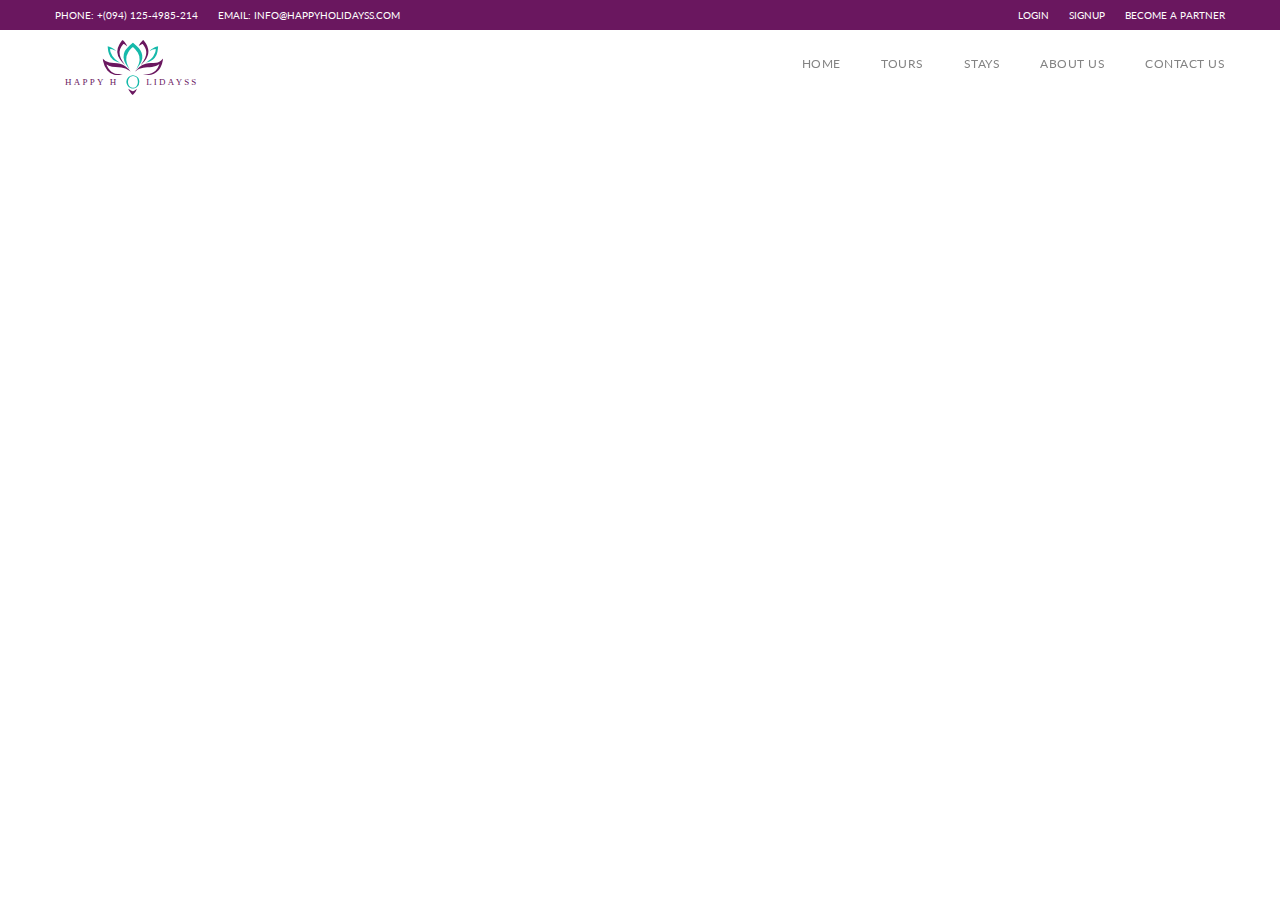
==== index.html @ eb1511de "created index html to fast css editing" ====
<!DOCTYPE html>
<html lang="en">
<head>
<!-- Meta Tags -->
<meta charset="UTF-8">
<meta http-equiv="X-UA-Compatible" content="IE=edge">
<meta name="viewport" content="width=device-width, initial-scale=1.0">
<title>TAMS | HappyHolidayss</title>
<meta name="keywords" content="happyholidayss" />
<meta name="description" content="HappyHolidayss | Accomodations & Tours">
<meta name="author" content="Subiharan">

<!-- Theme Styles -->
<link rel="stylesheet" href="assets/css/bootstrap.min.css">
<link rel="stylesheet" href="assets/css/font-awesome.min.css">
<link href='http://fonts.googleapis.com/css?family=Lato:300,400,700' rel='stylesheet' type='text/css'>
<link rel="stylesheet" href="assets/css/animate.min.css">

<!-- Current Page Styles -->
<link rel="stylesheet" type="text/css" href="assets/components/revolution_slider/css/settings.css" media="screen" />
<link rel="stylesheet" type="text/css" href="assets/components/revolution_slider/css/style.css" media="screen" />
<link rel="stylesheet" type="text/css" href="assets/components/jquery.bxslider/jquery.bxslider.css" media="screen" />
<link rel="stylesheet" type="text/css" href="assets/components/flexslider/flexslider.css" media="screen" />

<!-- Main Style -->
<link id="main-style" rel="stylesheet" href="assets/css/components/header.css">
<link id="main-style" rel="stylesheet" href="assets/css/style.css">

<!-- Responsive Styles -->
<link rel="stylesheet" href="assets/css/responsive.css">
</head>
<body>

    <header id="header" class="navbar-static-top">
        <div class="topnav hidden-xs">
            <div class="container">
                <ul class="quick-menu pull-right">
                    <li><a href="#travelo-login" class="soap-popupbox">LOGIN</a></li>
                    <li><a href="#travelo-signup" class="soap-popupbox">SIGNUP</a></li>
                    <li><a href="#travelo-signup" class="#">Become a Partner</a></li>
                </ul>
                <ul class="quick-menu pull-left">
                    <li><a href="#travelo-login" class="soap-popupbox">Phone: +(094) 125-4985-214</a></li>
                    <li><a href="#travelo-signup" class="soap-popupbox">Email: info@happyholidayss.com</a></li>
                </ul>
            </div>
        </div>
        
        <div class="main-header">
            
            <a href="#mobile-menu-01" data-toggle="collapse" class="mobile-menu-toggle">
                Mobile Menu Toggle
            </a>

            <div class="container">
                <h1 class=" logo-header navbar-brand">
                    <a href="index.html" title="HappyHolidayss - home">
                        <img src="assets/images/logo.svg" alt="HappyHolidayss_Logo" />
                    </a>
                </h1>
                
                <nav id="main-menu" role="navigation">
                    <ul class="menu">
                        <li class="menu-item-has-children">
                            <a href="index.php">Home</a>
                        </li>
                        <li class="menu-item-has-children">
                            <a href="hotel-index.html">Tours</a>
                        </li>
                        <li class="menu-item-has-children">
                            <a href="car-index.html">Stays</a>
                        </li>
                        <li class="menu-item-has-children">
                            <a href="cruise-index.html">About Us</a>
                        </li>
                        <li class="menu-item-has-children megamenu-menu">
                            <a href="#">Contact Us</a>
                        </li>
                    </ul>
                </nav>
            </div>
            
            <nav id="mobile-menu-01" class="mobile-menu collapse">
                <ul id="mobile-primary-menu" class="menu">
                    <li>
                        <a href="index.php">Home</a>
                    </li>
                    <li>
                        <a href="#">Tours</a>
                    </li>
                    <li>
                        <a href="#">Stays</a>
                    </li>
                    <li>
                        <a href="#">About Us</a>
                    </li>
                    <li>
                        <a href="#">Contact Us</a>
                    </li>
                </ul>
                
                <ul class="mobile-topnav container">
                    <li><a href="#travelo-login" class="soap-popupbox">LOGIN</a></li>
                    <li><a href="#travelo-signup" class="soap-popupbox">SIGNUP</a></li>
                    <li><a href="#travelo-signup" >BECOME A PARTNER</a></li>
                </ul>
            </nav>
        </div>
        <div id="travelo-signup" class="travelo-signup-box travelo-box">
            <div class="simple-sign">
                    <a href="#" >SIGN UP</a>
            </div>
            <div>
                <form>
                    <div class="form-group">
                    <label for="first name">First Name</label>
                        <input type="text" class="input-text full-width" placeholder="Enter Your First Name">
                    </div>
                    <div class="form-group">
                    <label for="first name">Last Name</label>
                        <input type="text" class="input-text full-width" placeholder="Enter Your Last Name">
                    </div>
                    <div class="form-group">
                    <label for="first name">Email Address</label>
                        <input type="text" class="input-text full-width" placeholder="Enter Your Email Address">
                    </div>
                    <div class="form-group">
                    <label for="first name">Password</label>
                        <input type="password" class="input-text full-width" placeholder="Enter New Password">
                    </div>
                    <div class="form-group">
                        <div class="checkbox">
                            <label>
                                <input type="checkbox"> I accept <a href="#travelo-login" class="goto-login soap-popupbox">Terms and Conditions</a>
                            </label>
                        </div>
                    </div>
                    <button type="submit" class="full-width btn-medium">SIGNUP</button>
                </form>
            </div>
            <div class="seperator"></div>
            <p>Have an Account? <a href="#travelo-login" class="goto-login soap-popupbox">Login</a></p>
        </div>
        <div id="travelo-login" class="travelo-login-box travelo-box">
            <div class="simple-sign">
                    <a href="#" >LOGIN</a>
            </div>
            <form>
                <div class="form-group">
                    <label for="email">email address</label>
                    <input type="text" class="input-text full-width" placeholder="Enter your Email">
                </div>
                <div class="form-group">
                    <label for="password">password</label>

                    <input type="password" class="input-text full-width" placeholder="Enter your Password">
                </div>

                <button type="submit" class="full-width btn-medium form-btn-custom">LOG IN</button>

            </form>
            <div class="seperator"></div>
            <p>Don't have an account? <a href="#travelo-signup" class="goto-signup soap-popupbox"> Sign up</a></p>
        </div>
    </header>

 <!-- Javascript -->
 <script type="text/javascript" src="assets/js/jquery-1.11.1.min.js"></script>
        <script type="text/javascript" src="assets/js/jquery.noconflict.js"></script>
        <script type="text/javascript" src="assets/js/modernizr.2.7.1.min.js"></script>
        <script type="text/javascript" src="assets/js/jquery-migrate-1.2.1.min.js"></script>
        <script type="text/javascript" src="assets/js/jquery.placeholder.js"></script>
        <script type="text/javascript" src="assets/js/jquery-ui.1.10.4.min.js"></script>
        
        <!-- Twitter Bootstrap -->
        <script type="text/javascript" src="assets/js/bootstrap.js"></script>
        
        <!-- load revolution slider scripts -->
        <script type="text/javascript" src="assets/components/revolution_slider/js/jquery.themepunch.plugins.min.js"></script>
        <script type="text/javascript" src="assets/components/revolution_slider/js/jquery.themepunch.revolution.min.js"></script>

        <!-- Flex Slider -->
        <script type="text/javascript" src="assets/components/flexslider/jquery.flexslider-min.js"></script>
        
        <!-- load BXSlider scripts -->
        <script type="text/javascript" src="assets/components/jquery.bxslider/jquery.bxslider.min.js"></script>
        
        <!-- parallax -->
        <script type="text/javascript" src="assets/js/jquery.stellar.min.js"></script>
        
        <!-- waypoint -->
        <script type="text/javascript" src="assets/js/waypoints.min.js"></script>

        <!-- load page Javascript -->
        <script type="text/javascript" src="assets/js/theme-scripts.js"></script>
        <script type="text/javascript" src="assets/js/scripts.js"></script>
        
        <script type="text/javascript">
            tjq(document).ready(function() {
                tjq('.revolution-slider').revolution(
                {
                    dottedOverlay:"none",
                    delay:9000,
                    startwidth:1200,
                    startheight:646,
                    onHoverStop:"on",
                    hideThumbs:10,
                    fullWidth:"on",
                    forceFullWidth:"on",
                    navigationType:"none",
                    shadow:0,
                    spinner:"spinner4",
                    hideTimerBar:"on",
                });
            });
        </script>

    
</body>
</html>
---- assets/components/revolution_slider/css/settings.css ----
/*-----------------------------------------------------------------------------

	-	Revolution Slider 4.1 Captions -

		Screen Stylesheet

version:   	1.4.5
date:      	27/11/13
author:		themepunch
email:     	info@themepunch.com
website:   	http://www.themepunch.com
-----------------------------------------------------------------------------*/



/*************************
	-	CAPTIONS	-
**************************/

.tp-static-layers	{	position:absolute; z-index:505; top:0px;left:0px;}

.tp-hide-revslider,.tp-caption.tp-hidden-caption	{	visibility:hidden !important; display:none !important;}


.tp-caption { z-index:1; white-space:nowrap}

.tp-caption-demo .tp-caption	{	position:relative !important; display:inline-block; margin-bottom:10px; margin-right:20px !important;}


.tp-caption.whitedivider3px {

	color: #000000;
	text-shadow: none;
	background-color: rgb(255, 255, 255);
	background-color: rgba(255, 255, 255, 1);
	text-decoration: none;
	min-width: 408px;
	min-height: 3px;
	background-position: initial initial;
	background-repeat: initial initial;
	border-width: 0px;
	border-color: #000000;
	border-style: none;
}


.tp-caption.finewide_large_white {
color:#ffffff;
text-shadow:none;
font-size:60px;
line-height:60px;
font-weight:300;
font-family:"Open Sans", sans-serif;
background-color:transparent;
text-decoration:none;
text-transform:uppercase;
letter-spacing:8px;
border-width:0px;
border-color:rgb(0, 0, 0);
border-style:none;
}

.tp-caption.whitedivider3px {
color:#000000;
text-shadow:none;
background-color:rgb(255, 255, 255);
background-color:rgba(255, 255, 255, 1);
text-decoration:none;
font-size:0px;
line-height:0;
min-width:468px;
min-height:3px;
border-width:0px;
border-color:rgb(0, 0, 0);
border-style:none;
}

.tp-caption.finewide_medium_white {
color:#ffffff;
text-shadow:none;
font-size:37px;
line-height:37px;
font-weight:300;
font-family:"Open Sans", sans-serif;
background-color:transparent;
text-decoration:none;
text-transform:uppercase;
letter-spacing:5px;
border-width:0px;
border-color:rgb(0, 0, 0);
border-style:none;
}

.tp-caption.boldwide_small_white {
font-size:25px;
line-height:25px;
font-weight:800;
font-family:"Open Sans", sans-serif;
color:rgb(255, 255, 255);
text-decoration:none;
background-color:transparent;
text-shadow:none;
text-transform:uppercase;
letter-spacing:5px;
border-width:0px;
border-color:rgb(0, 0, 0);
border-style:none;
}

.tp-caption.whitedivider3px_vertical {
color:#000000;
text-shadow:none;
background-color:rgb(255, 255, 255);
background-color:rgba(255, 255, 255, 1);
text-decoration:none;
font-size:0px;
line-height:0;
min-width:3px;
min-height:130px;
border-width:0px;
border-color:rgb(0, 0, 0);
border-style:none;
}

.tp-caption.finewide_small_white {
color:#ffffff;
text-shadow:none;
font-size:25px;
line-height:25px;
font-weight:300;
font-family:"Open Sans", sans-serif;
background-color:transparent;
text-decoration:none;
text-transform:uppercase;
letter-spacing:5px;
border-width:0px;
border-color:rgb(0, 0, 0);
border-style:none;
}

.tp-caption.finewide_verysmall_white_mw {
font-size:13px;
line-height:25px;
font-weight:400;
font-family:"Open Sans", sans-serif;
color:#ffffff;
text-decoration:none;
background-color:transparent;
text-shadow:none;
text-transform:uppercase;
letter-spacing:5px;
max-width:470px;
white-space:normal !important;
border-width:0px;
border-color:rgb(0, 0, 0);
border-style:none;
}

.tp-caption.lightgrey_divider {
text-decoration:none;
background-color:rgb(235, 235, 235);
background-color:rgba(235, 235, 235, 1);
width:370px;
height:3px;
background-position:initial initial;
background-repeat:initial initial;
border-width:0px;
border-color:rgb(34, 34, 34);
border-style:none;
}

.tp-caption.finewide_large_white {
color: #FFF;
text-shadow: none;
font-size: 60px;
line-height: 60px;
font-weight: 300;
font-family: "Open Sans", sans-serif;
background-color: rgba(0, 0, 0, 0);
text-decoration: none;
text-transform: uppercase;
letter-spacing: 8px;
border-width: 0px;
border-color: #000;
border-style: none;
}

.tp-caption.finewide_medium_white {
color: #FFF;
text-shadow: none;
font-size: 34px;
line-height: 34px;
font-weight: 300;
font-family: "Open Sans", sans-serif;
background-color: rgba(0, 0, 0, 0);
text-decoration: none;
text-transform: uppercase;
letter-spacing: 5px;
border-width: 0px;
border-color: #000;
border-style: none;
}

.tp-caption.huge_red {
position:absolute;
color:rgb(223,75,107);
font-weight:400;
font-size:150px;
line-height:130px;
font-family: 'Oswald', sans-serif;
margin:0px;
border-width:0px;
border-style:none;
white-space:nowrap;
background-color:rgb(45,49,54);
padding:0px;
}

.tp-caption.middle_yellow {
position:absolute;
color:rgb(251,213,114);
font-weight:600;
font-size:50px;
line-height:50px;
font-family: 'Open Sans', sans-serif;
margin:0px;
border-width:0px;
border-style:none;
white-space:nowrap;
}

.tp-caption.huge_thin_yellow {
	position:absolute;
color:rgb(251,213,114);
font-weight:300;
font-size:90px;
line-height:90px;
font-family: 'Open Sans', sans-serif;
margin:0px;
letter-spacing: 20px;
border-width:0px;
border-style:none;
white-space:nowrap;
}

.tp-caption.big_dark {
position:absolute;
color:#333;
font-weight:700;
font-size:70px;
line-height:70px;
font-family:"Open Sans";
margin:0px;
border-width:0px;
border-style:none;
white-space:nowrap;
}

.tp-caption.medium_dark {
position:absolute;
color:#333;
font-weight:300;
font-size:40px;
line-height:40px;
font-family:"Open Sans";
margin:0px;
letter-spacing: 5px;
border-width:0px;
border-style:none;
white-space:nowrap;
}


.tp-caption.medium_grey {
position:absolute;
color:#fff;
text-shadow:0px 2px 5px rgba(0, 0, 0, 0.5);
font-weight:700;
font-size:20px;
line-height:20px;
font-family:Arial;
padding:2px 4px;
margin:0px;
border-width:0px;
border-style:none;
background-color:#888;
white-space:nowrap;
}

.tp-caption.small_text {
position:absolute;
color:#fff;
text-shadow:0px 2px 5px rgba(0, 0, 0, 0.5);
font-weight:700;
font-size:14px;
line-height:20px;
font-family:Arial;
margin:0px;
border-width:0px;
border-style:none;
white-space:nowrap;
}

.tp-caption.medium_text {
position:absolute;
color:#fff;
text-shadow:0px 2px 5px rgba(0, 0, 0, 0.5);
font-weight:700;
font-size:20px;
line-height:20px;
font-family:Arial;
margin:0px;
border-width:0px;
border-style:none;
white-space:nowrap;
}


.tp-caption.large_bold_white_25 {
font-size:55px;
line-height:65px;
font-weight:700;
font-family:"Open Sans";
color:#fff;
text-decoration:none;
background-color:transparent;
text-align:center;
text-shadow:#000 0px 5px 10px;
border-width:0px;
border-color:rgb(255, 255, 255);
border-style:none;
}

.tp-caption.medium_text_shadow {
font-size:25px;
line-height:25px;
font-weight:600;
font-family:"Open Sans";
color:#fff;
text-decoration:none;
background-color:transparent;
text-align:center;
text-shadow:#000 0px 5px 10px;
border-width:0px;
border-color:rgb(255, 255, 255);
border-style:none;
}

.tp-caption.large_text {
position:absolute;
color:#fff;
text-shadow:0px 2px 5px rgba(0, 0, 0, 0.5);
font-weight:700;
font-size:40px;
line-height:40px;
font-family:Arial;
margin:0px;
border-width:0px;
border-style:none;
white-space:nowrap;
}

.tp-caption.medium_bold_grey {
font-size:30px;
line-height:30px;
font-weight:800;
font-family:"Open Sans";
color:rgb(102, 102, 102);
text-decoration:none;
background-color:transparent;
text-shadow:none;
margin:0px;
padding:1px 4px 0px;
border-width:0px;
border-color:rgb(255, 214, 88);
border-style:none;
}

.tp-caption.very_large_text {
position:absolute;
color:#fff;
text-shadow:0px 2px 5px rgba(0, 0, 0, 0.5);
font-weight:700;
font-size:60px;
line-height:60px;
font-family:Arial;
margin:0px;
border-width:0px;
border-style:none;
white-space:nowrap;
letter-spacing:-2px;
}

.tp-caption.very_big_white {
position:absolute;
color:#fff;
text-shadow:none;
font-weight:800;
font-size:60px;
line-height:60px;
font-family:Arial;
margin:0px;
border-width:0px;
border-style:none;
white-space:nowrap;
padding:0px 4px;
padding-top:1px;
background-color:#000;
}

.tp-caption.very_big_black {
position:absolute;
color:#000;
text-shadow:none;
font-weight:700;
font-size:60px;
line-height:60px;
font-family:Arial;
margin:0px;
border-width:0px;
border-style:none;
white-space:nowrap;
padding:0px 4px;
padding-top:1px;
background-color:#fff;
}

.tp-caption.modern_medium_fat {
position:absolute;
color:#000;
text-shadow:none;
font-weight:800;
font-size:24px;
line-height:20px;
font-family:"Open Sans", sans-serif;
margin:0px;
border-width:0px;
border-style:none;
white-space:nowrap;
}

.tp-caption.modern_medium_fat_white {
position:absolute;
color:#fff;
text-shadow:none;
font-weight:800;
font-size:24px;
line-height:20px;
font-family:"Open Sans", sans-serif;
margin:0px;
border-width:0px;
border-style:none;
white-space:nowrap;
}

.tp-caption.modern_medium_light {
position:absolute;
color:#000;
text-shadow:none;
font-weight:300;
font-size:24px;
line-height:20px;
font-family:"Open Sans", sans-serif;
margin:0px;
border-width:0px;
border-style:none;
white-space:nowrap;
}

.tp-caption.modern_big_bluebg {
position:absolute;
color:#fff;
text-shadow:none;
font-weight:800;
font-size:30px;
line-height:36px;
font-family:"Open Sans", sans-serif;
padding:3px 10px;
margin:0px;
border-width:0px;
border-style:none;
background-color:#4e5b6c;
letter-spacing:0;
}

.tp-caption.modern_big_redbg {
position:absolute;
color:#fff;
text-shadow:none;
font-weight:300;
font-size:30px;
line-height:36px;
font-family:"Open Sans", sans-serif;
padding:3px 10px;
padding-top:1px;
margin:0px;
border-width:0px;
border-style:none;
background-color:#de543e;
letter-spacing:0;
}

.tp-caption.modern_small_text_dark {
position:absolute;
color:#555;
text-shadow:none;
font-size:14px;
line-height:22px;
font-family:Arial;
margin:0px;
border-width:0px;
border-style:none;
white-space:nowrap;
}

.tp-caption.boxshadow {
-moz-box-shadow:0px 0px 20px rgba(0, 0, 0, 0.5);
-webkit-box-shadow:0px 0px 20px rgba(0, 0, 0, 0.5);
box-shadow:0px 0px 20px rgba(0, 0, 0, 0.5);
}

.tp-caption.black {
color:#000;
text-shadow:none;
}

.tp-caption.noshadow {
text-shadow:none;
}

.tp-caption a {
color:#ff7302;
text-shadow:none;
-webkit-transition:all 0.2s ease-out;
-moz-transition:all 0.2s ease-out;
-o-transition:all 0.2s ease-out;
-ms-transition:all 0.2s ease-out;
}

.tp-caption a:hover {
color:#ffa902;
}

.tp-caption.thinheadline_dark {
position:absolute;
color:rgba(0,0,0,0.85);
text-shadow:none;
font-weight:300;
font-size:30px;
line-height:30px;
font-family:"Open Sans";
background-color:transparent;
}

.tp-caption.thintext_dark {
position:absolute;
color:rgba(0,0,0,0.85);
text-shadow:none;
font-weight:300;
font-size:16px;
line-height:26px;
font-family:"Open Sans";
background-color:transparent;
}

.tp-caption.medium_bg_red a {
	color: #fff;
    text-decoration: none;
}

.tp-caption.medium_bg_red a:hover {
	color: #fff;
    text-decoration: underline;
}

.tp-caption.smoothcircle {
font-size:30px;
line-height:75px;
font-weight:800;
font-family:"Open Sans";
color:rgb(255, 255, 255);
text-decoration:none;
background-color:rgb(0, 0, 0);
background-color:rgba(0, 0, 0, 0.498039);
padding:50px 25px;
text-align:center;
border-radius:500px 500px 500px 500px;
border-width:0px;
border-color:rgb(0, 0, 0);
border-style:none;
}

.tp-caption.largeblackbg {
font-size:50px;
line-height:70px;
font-weight:300;
font-family:"Open Sans";
color:rgb(255, 255, 255);
text-decoration:none;
background-color:rgb(0, 0, 0);
padding:0px 20px 5px;
text-shadow:none;
border-width:0px;
border-color:rgb(255, 255, 255);
border-style:none;
}

.tp-caption.largepinkbg {
position:absolute;
color:#fff;
text-shadow:none;
font-weight:300;
font-size:50px;
line-height:70px;
font-family:"Open Sans";
background-color:#db4360;
padding:0px 20px;
-webkit-border-radius:0px;
-moz-border-radius:0px;
border-radius:0px;
}

.tp-caption.largewhitebg {
position:absolute;
color:#000;
text-shadow:none;
font-weight:300;
font-size:50px;
line-height:70px;
font-family:"Open Sans";
background-color:#fff;
padding:0px 20px;
-webkit-border-radius:0px;
-moz-border-radius:0px;
border-radius:0px;
}

.tp-caption.largegreenbg {
position:absolute;
color:#fff;
text-shadow:none;
font-weight:300;
font-size:50px;
line-height:70px;
font-family:"Open Sans";
background-color:#67ae73;
padding:0px 20px;
-webkit-border-radius:0px;
-moz-border-radius:0px;
border-radius:0px;
}

.tp-caption.excerpt {
font-size:36px;
line-height:36px;
font-weight:700;
font-family:Arial;
color:#ffffff;
text-decoration:none;
background-color:rgba(0, 0, 0, 1);
text-shadow:none;
margin:0px;
letter-spacing:-1.5px;
padding:1px 4px 0px 4px;
width:150px;
white-space:normal !important;
height:auto;
border-width:0px;
border-color:rgb(255, 255, 255);
border-style:none;
}

.tp-caption.large_bold_grey {
font-size:60px;
line-height:60px;
font-weight:800;
font-family:"Open Sans";
color:rgb(102, 102, 102);
text-decoration:none;
background-color:transparent;
text-shadow:none;
margin:0px;
padding:1px 4px 0px;
border-width:0px;
border-color:rgb(255, 214, 88);
border-style:none;
}

.tp-caption.medium_thin_grey {
font-size:34px;
line-height:30px;
font-weight:300;
font-family:"Open Sans";
color:rgb(102, 102, 102);
text-decoration:none;
background-color:transparent;
padding:1px 4px 0px;
text-shadow:none;
margin:0px;
border-width:0px;
border-color:rgb(255, 214, 88);
border-style:none;
}

.tp-caption.small_thin_grey {
font-size:18px;
line-height:26px;
font-weight:300;
font-family:"Open Sans";
color:rgb(117, 117, 117);
text-decoration:none;
background-color:transparent;
padding:1px 4px 0px;
text-shadow:none;
margin:0px;
border-width:0px;
border-color:rgb(255, 214, 88);
border-style:none;
}

.tp-caption.lightgrey_divider {
text-decoration:none;
background-color:rgba(235, 235, 235, 1);
width:370px;
height:3px;
background-position:initial initial;
background-repeat:initial initial;
border-width:0px;
border-color:rgb(34, 34, 34);
border-style:none;
}

.tp-caption.large_bold_darkblue {
font-size:58px;
line-height:60px;
font-weight:800;
font-family:"Open Sans";
color:rgb(52, 73, 94);
text-decoration:none;
background-color:transparent;
border-width:0px;
border-color:rgb(255, 214, 88);
border-style:none;
}

.tp-caption.medium_bg_darkblue {
font-size:20px;
line-height:20px;
font-weight:800;
font-family:"Open Sans";
color:rgb(255, 255, 255);
text-decoration:none;
background-color:rgb(52, 73, 94);
padding:10px;
border-width:0px;
border-color:rgb(255, 214, 88);
border-style:none;
}

.tp-caption.medium_bold_red {
font-size:24px;
line-height:30px;
font-weight:800;
font-family:"Open Sans";
color:rgb(227, 58, 12);
text-decoration:none;
background-color:transparent;
padding:0px;
border-width:0px;
border-color:rgb(255, 214, 88);
border-style:none;
}

.tp-caption.medium_light_red {
font-size:21px;
line-height:26px;
font-weight:300;
font-family:"Open Sans";
color:rgb(227, 58, 12);
text-decoration:none;
background-color:transparent;
padding:0px;
border-width:0px;
border-color:rgb(255, 214, 88);
border-style:none;
}

.tp-caption.medium_bg_red {
font-size:20px;
line-height:20px;
font-weight:800;
font-family:"Open Sans";
color:rgb(255, 255, 255);
text-decoration:none;
background-color:rgb(227, 58, 12);
padding:10px;
border-width:0px;
border-color:rgb(255, 214, 88);
border-style:none;
}

.tp-caption.medium_bold_orange {
font-size:24px;
line-height:30px;
font-weight:800;
font-family:"Open Sans";
color:rgb(243, 156, 18);
text-decoration:none;
background-color:transparent;
border-width:0px;
border-color:rgb(255, 214, 88);
border-style:none;
}

.tp-caption.medium_bg_orange {
font-size:20px;
line-height:20px;
font-weight:800;
font-family:"Open Sans";
color:rgb(255, 255, 255);
text-decoration:none;
background-color:rgb(243, 156, 18);
padding:10px;
border-width:0px;
border-color:rgb(255, 214, 88);
border-style:none;
}

.tp-caption.grassfloor {
text-decoration:none;
background-color:rgba(160, 179, 151, 1);
width:4000px;
height:150px;
border-width:0px;
border-color:rgb(34, 34, 34);
border-style:none;
}

.tp-caption.large_bold_white {
font-size:58px;
line-height:60px;
font-weight:800;
font-family:"Open Sans";
color:rgb(255, 255, 255);
text-decoration:none;
background-color:transparent;
border-width:0px;
border-color:rgb(255, 214, 88);
border-style:none;
}

.tp-caption.medium_light_white {
font-size:30px;
line-height:36px;
font-weight:300;
font-family:"Open Sans";
color:rgb(255, 255, 255);
text-decoration:none;
background-color:transparent;
padding:0px;
border-width:0px;
border-color:rgb(255, 214, 88);
border-style:none;
}

.tp-caption.mediumlarge_light_white {
font-size:34px;
line-height:40px;
font-weight:300;
font-family:"Open Sans";
color:rgb(255, 255, 255);
text-decoration:none;
background-color:transparent;
padding:0px;
border-width:0px;
border-color:rgb(255, 214, 88);
border-style:none;
}

.tp-caption.mediumlarge_light_white_center {
font-size:34px;
line-height:40px;
font-weight:300;
font-family:"Open Sans";
color:#ffffff;
text-decoration:none;
background-color:transparent;
padding:0px 0px 0px 0px;
text-align:center;
border-width:0px;
border-color:rgb(255, 214, 88);
border-style:none;
}

.tp-caption.medium_bg_asbestos {
font-size:20px;
line-height:20px;
font-weight:800;
font-family:"Open Sans";
color:rgb(255, 255, 255);
text-decoration:none;
background-color:rgb(127, 140, 141);
padding:10px;
border-width:0px;
border-color:rgb(255, 214, 88);
border-style:none;
}

.tp-caption.medium_light_black {
font-size:30px;
line-height:36px;
font-weight:300;
font-family:"Open Sans";
color:rgb(0, 0, 0);
text-decoration:none;
background-color:transparent;
padding:0px;
border-width:0px;
border-color:rgb(255, 214, 88);
border-style:none;
}

.tp-caption.large_bold_black {
font-size:58px;
line-height:60px;
font-weight:800;
font-family:"Open Sans";
color:rgb(0, 0, 0);
text-decoration:none;
background-color:transparent;
border-width:0px;
border-color:rgb(255, 214, 88);
border-style:none;
}

.tp-caption.mediumlarge_light_darkblue {
font-size:34px;
line-height:40px;
font-weight:300;
font-family:"Open Sans";
color:rgb(52, 73, 94);
text-decoration:none;
background-color:transparent;
padding:0px;
border-width:0px;
border-color:rgb(255, 214, 88);
border-style:none;
}

.tp-caption.small_light_white {
font-size:17px;
line-height:28px;
font-weight:300;
font-family:"Open Sans";
color:rgb(255, 255, 255);
text-decoration:none;
background-color:transparent;
padding:0px;
border-width:0px;
border-color:rgb(255, 214, 88);
border-style:none;
}

.tp-caption.roundedimage {
border-width:0px;
border-color:rgb(34, 34, 34);
border-style:none;
}

.tp-caption.large_bg_black {
font-size:40px;
line-height:40px;
font-weight:800;
font-family:"Open Sans";
color:rgb(255, 255, 255);
text-decoration:none;
background-color:rgb(0, 0, 0);
padding:10px 20px 15px;
border-width:0px;
border-color:rgb(255, 214, 88);
border-style:none;
}

.tp-caption.mediumwhitebg {
font-size:30px;
line-height:30px;
font-weight:300;
font-family:"Open Sans";
color:rgb(0, 0, 0);
text-decoration:none;
background-color:rgb(255, 255, 255);
padding:5px 15px 10px;
text-shadow:none;
border-width:0px;
border-color:rgb(0, 0, 0);
border-style:none;
}

.tp-caption.medium_bg_orange_new1 {
font-size:20px;
line-height:20px;
font-weight:800;
font-family:"Open Sans";
color:rgb(255, 255, 255);
text-decoration:none;
background-color:rgb(243, 156, 18);
padding:10px;
border-width:0px;
border-color:rgb(255, 214, 88);
border-style:none;
}



.tp-caption.boxshadow{
		-moz-box-shadow: 0px 0px 20px rgba(0, 0, 0, 0.5);
		-webkit-box-shadow: 0px 0px 20px rgba(0, 0, 0, 0.5);
		box-shadow: 0px 0px 20px rgba(0, 0, 0, 0.5);
	}

.tp-caption.black{
		color: #000;
		text-shadow: none;
		font-weight: 300;
		font-size: 19px;
		line-height: 19px;
		font-family: 'Open Sans', sans;
	}

.tp-caption.noshadow {
		text-shadow: none;
	}


.tp_inner_padding	{	box-sizing:border-box;
						-webkit-box-sizing:border-box;
						-moz-box-sizing:border-box;
						max-height:none !important;	}


/*.tp-caption			{	transform:none !important}*/


/*********************************
	-	SPECIAL TP CAPTIONS -
**********************************/
.tp-caption .frontcorner		{
										width: 0;
										height: 0;
										border-left: 40px solid transparent;
										border-right: 0px solid transparent;
										border-top: 40px solid #00A8FF;
										position: absolute;left:-40px;top:0px;
									}

.tp-caption .backcorner		{
										width: 0;
										height: 0;
										border-left: 0px solid transparent;
										border-right: 40px solid transparent;
										border-bottom: 40px solid #00A8FF;
										position: absolute;right:0px;top:0px;
									}

.tp-caption .frontcornertop		{
										width: 0;
										height: 0;
										border-left: 40px solid transparent;
										border-right: 0px solid transparent;
										border-bottom: 40px solid #00A8FF;
										position: absolute;left:-40px;top:0px;
									}

.tp-caption .backcornertop		{
										width: 0;
										height: 0;
										border-left: 0px solid transparent;
										border-right: 40px solid transparent;
										border-top: 40px solid #00A8FF;
										position: absolute;right:0px;top:0px;
									}

/******************************
	-	BUTTONS	-
*******************************/

.tp-simpleresponsive .button				{	padding:6px 13px 5px; border-radius: 3px; -moz-border-radius: 3px; -webkit-border-radius: 3px; height:30px;
												cursor:pointer;
												color:#fff !important; text-shadow:0px 1px 1px rgba(0, 0, 0, 0.6) !important; font-size:15px; line-height:45px !important;
												background:url(../images/gradient/g30.png) repeat-x top; font-family: arial, sans-serif; font-weight: bold; letter-spacing: -1px;
											}

.tp-simpleresponsive  .button.big			{	color:#fff; text-shadow:0px 1px 1px rgba(0, 0, 0, 0.6); font-weight:bold; padding:9px 20px; font-size:19px;  line-height:57px !important; background:url(../images/gradient/g40.png) repeat-x top;}


.tp-simpleresponsive  .purchase:hover,
.tp-simpleresponsive  .button:hover,
.tp-simpleresponsive  .button.big:hover		{	background-position:bottom, 15px 11px;}



	@media only screen and (min-width: 768px) and (max-width: 959px) {

	 }



	@media only screen and (min-width: 480px) and (max-width: 767px) {
		.tp-simpleresponsive  .button	{	padding:4px 8px 3px; line-height:25px !important; font-size:11px !important;font-weight:normal;	}
		.tp-simpleresponsive  a.button { -webkit-transition: none; -moz-transition: none; -o-transition: none; -ms-transition: none;	 }


	}

    @media only screen and (min-width: 0px) and (max-width: 479px) {
		.tp-simpleresponsive  .button	{	padding:2px 5px 2px; line-height:20px !important; font-size:10px !important;}
		.tp-simpleresponsive  a.button { -webkit-transition: none; -moz-transition: none; -o-transition: none; -ms-transition: none;	 }
	}





/*	BUTTON COLORS	*/



.tp-simpleresponsive  .button.green, .tp-simpleresponsive  .button:hover.green,
.tp-simpleresponsive  .purchase.green, .tp-simpleresponsive  .purchase:hover.green			{ background-color:#21a117; -webkit-box-shadow:  0px 3px 0px 0px #104d0b;        -moz-box-shadow:   0px 3px 0px 0px #104d0b;        box-shadow:   0px 3px 0px 0px #104d0b;  }


.tp-simpleresponsive  .button.blue, .tp-simpleresponsive  .button:hover.blue,
.tp-simpleresponsive  .purchase.blue, .tp-simpleresponsive  .purchase:hover.blue			{ background-color:#1d78cb; -webkit-box-shadow:  0px 3px 0px 0px #0f3e68;        -moz-box-shadow:   0px 3px 0px 0px #0f3e68;        box-shadow:   0px 3px 0px 0px #0f3e68;}


.tp-simpleresponsive  .button.red, .tp-simpleresponsive  .button:hover.red,
.tp-simpleresponsive  .purchase.red, .tp-simpleresponsive  .purchase:hover.red				{ background-color:#cb1d1d; -webkit-box-shadow:  0px 3px 0px 0px #7c1212;        -moz-box-shadow:   0px 3px 0px 0px #7c1212;        box-shadow:   0px 3px 0px 0px #7c1212;}

.tp-simpleresponsive  .button.orange, .tp-simpleresponsive  .button:hover.orange,
.tp-simpleresponsive  .purchase.orange, .tp-simpleresponsive  .purchase:hover.orange		{ background-color:#ff7700; -webkit-box-shadow:  0px 3px 0px 0px #a34c00;        -moz-box-shadow:   0px 3px 0px 0px #a34c00;        box-shadow:   0px 3px 0px 0px #a34c00;}

.tp-simpleresponsive  .button.darkgrey, .tp-simpleresponsive  .button.grey,
.tp-simpleresponsive  .button:hover.darkgrey, .tp-simpleresponsive  .button:hover.grey,
.tp-simpleresponsive  .purchase.darkgrey, .tp-simpleresponsive  .purchase:hover.darkgrey	{ background-color:#555; -webkit-box-shadow:  0px 3px 0px 0px #222;        -moz-box-shadow:   0px 3px 0px 0px #222;        box-shadow:   0px 3px 0px 0px #222;}

.tp-simpleresponsive  .button.lightgrey, .tp-simpleresponsive  .button:hover.lightgrey,
.tp-simpleresponsive  .purchase.lightgrey, .tp-simpleresponsive  .purchase:hover.lightgrey	{ background-color:#888; -webkit-box-shadow:  0px 3px 0px 0px #555;        -moz-box-shadow:   0px 3px 0px 0px #555;        box-shadow:   0px 3px 0px 0px #555;}



/****************************************************************

	-	SET THE ANIMATION EVEN MORE SMOOTHER ON ANDROID   -

******************************************************************/

/*.tp-simpleresponsive				{	-webkit-perspective: 1500px;
										-moz-perspective: 1500px;
										-o-perspective: 1500px;
										-ms-perspective: 1500px;
										perspective: 1500px;
									}*/




/**********************************************
	-	FULLSCREEN AND FULLWIDHT CONTAINERS	-
**********************************************/

.fullscreen-container {
		width:100%;
		position:relative;
		padding:0;
}



.fullwidthbanner-container{
	width:100%;
	position:relative;
	padding:0;
	overflow:hidden;
}

.fullwidthbanner-container .fullwidthbanner{
	width:100%;
	position:relative;
}



/************************************************
	  - SOME CAPTION MODIFICATION AT START  -
*************************************************/
.tp-simpleresponsive .caption,
.tp-simpleresponsive .tp-caption {
	/*-ms-filter: "progid:DXImageTransform.Microsoft.Alpha(Opacity=0)";		-moz-opacity: 0;	-khtml-opacity: 0;	opacity: 0; */
	position:absolute;visibility: hidden;
	-webkit-font-smoothing: antialiased !important;
}


.tp-simpleresponsive img	{	max-width:none;}



/******************************
	-	IE8 HACKS	-
*******************************/
.noFilterClass {
	filter:none !important;
}


/******************************
	-	SHADOWS		-
******************************/
.tp-bannershadow  {
		position:absolute;

		margin-left:auto;
		margin-right:auto;
		-moz-user-select: none;
        -khtml-user-select: none;
        -webkit-user-select: none;
        -o-user-select: none;
	}

.tp-bannershadow.tp-shadow1 {	background:url(../assets/shadow1.png) no-repeat; background-size:100% 100%; width:890px; height:60px; bottom:-60px;}
.tp-bannershadow.tp-shadow2 {	background:url(../assets/shadow2.png) no-repeat; background-size:100% 100%; width:890px; height:60px;bottom:-60px;}
.tp-bannershadow.tp-shadow3 {	background:url(../assets/shadow3.png) no-repeat; background-size:100% 100%; width:890px; height:60px;bottom:-60px;}


/********************************
	-	FULLSCREEN VIDEO	-
*********************************/
.caption.fullscreenvideo {	left:0px; top:0px; position:absolute;width:100%;height:100%;}
.caption.fullscreenvideo iframe,
.caption.fullscreenvideo video	{ width:100% !important; height:100% !important; display: none}

.tp-caption.fullscreenvideo	{	left:0px; top:0px; position:absolute;width:100%;height:100%;}


.tp-caption.fullscreenvideo iframe,
.tp-caption.fullscreenvideo iframe video	{ width:100% !important; height:100% !important; display: none;}


.fullcoveredvideo video,
.fullscreenvideo video					{	background: #000;}

.fullcoveredvideo .tp-poster		{	background-position: center center;background-size: cover;width:100%;height:100%;top:0px;left:0px;}

.html5vid.videoisplaying .tp-poster	{	display: none}

.tp-video-play-button		{	background:#000;
								background:rgba(0,0,0,0.3);
								padding:5px;
								border-radius:5px;-moz-border-radius:5px;-webkit-border-radius:5px;
								position: absolute;
								top: 50%;
								left: 50%;
								font-size: 40px;
								color: #FFF;
								z-index: 3;
								margin-top: -27px;
								margin-left: -28px;
								text-align: center;
								cursor: pointer;
							}

.html5vid .tp-revstop		{	width:6px;height:20px; border-left:5px solid #fff; border-right:5px solid #fff; position: relative;margin:10px 20px;}						
.html5vid .tp-revstop	{	display:none;}
.html5vid.videoisplaying .revicon-right-dir	{	display:none}
.html5vid.videoisplaying .tp-revstop	{	display:block}

.html5vid.videoisplaying .tp-video-play-button	{	display:none}
.html5vid:hover .tp-video-play-button { display:block}		

.fullcoveredvideo .tp-video-play-button	{	display:none !important}			


/********************************
	-	FULLSCREEN VIDEO ENDS	-
*********************************/


/********************************
	-	DOTTED OVERLAYS	-
*********************************/
.tp-dottedoverlay						{	background-repeat:repeat;width:100%;height:100%;position:absolute;top:0px;left:0px;z-index:1;}
.tp-dottedoverlay.twoxtwo				{	background:url(../assets/gridtile.png)}
.tp-dottedoverlay.twoxtwowhite			{	background:url(../assets/gridtile_white.png)}
.tp-dottedoverlay.threexthree			{	background:url(../assets/gridtile_3x3.png)}
.tp-dottedoverlay.threexthreewhite		{	background:url(../assets/gridtile_3x3_white.png)}
/********************************
	-	DOTTED OVERLAYS ENDS	-
*********************************/


/************************
	-	NAVIGATION	-
*************************/

/** BULLETS **/

.tpclear		{	clear:both;}


.tp-bullets									{	z-index:1000; position:absolute;
												-ms-filter: "progid:DXImageTransform.Microsoft.Alpha(Opacity=100)";
												-moz-opacity: 1;
												-khtml-opacity: 1;
												opacity: 1;
												-webkit-transition: opacity 0.2s ease-out; -moz-transition: opacity 0.2s ease-out; -o-transition: opacity 0.2s ease-out; -ms-transition: opacity 0.2s ease-out;-webkit-transform: translateZ(5px);
											}
.tp-bullets.hidebullets					{
												-ms-filter: "progid:DXImageTransform.Microsoft.Alpha(Opacity=0)";
												-moz-opacity: 0;
												-khtml-opacity: 0;
												opacity: 0;
											}


.tp-bullets.simplebullets.navbar						{ 	border:1px solid #666; border-bottom:1px solid #444; background:url(../assets/boxed_bgtile.png); height:40px; padding:0px 10px; -webkit-border-radius: 5px; -moz-border-radius: 5px; border-radius: 5px ;}

.tp-bullets.simplebullets.navbar-old					{ 	 background:url(../assets/navigdots_bgtile.png); height:35px; padding:0px 10px; -webkit-border-radius: 5px; -moz-border-radius: 5px; border-radius: 5px ;}


.tp-bullets.simplebullets.round .bullet					{	cursor:pointer; position:relative;	background:url(../assets/bullet.png) no-Repeat top left;	width:20px;	height:20px;  margin-right:0px; float:left; margin-top:0px; margin-left:3px;}
.tp-bullets.simplebullets.round .bullet.last			{	margin-right:3px;}

.tp-bullets.simplebullets.round-old .bullet				{	cursor:pointer; position:relative;	background:url(../assets/bullets.png) no-Repeat bottom left;	width:23px;	height:23px;  margin-right:0px; float:left; margin-top:0px;}
.tp-bullets.simplebullets.round-old .bullet.last		{	margin-right:0px;}


/**	SQUARE BULLETS **/
.tp-bullets.simplebullets.square .bullet				{	cursor:pointer; position:relative;	background:url(../assets/bullets2.png) no-Repeat bottom left;	width:19px;	height:19px;  margin-right:0px; float:left; margin-top:0px;}
.tp-bullets.simplebullets.square .bullet.last			{	margin-right:0px;}


/**	SQUARE BULLETS **/
.tp-bullets.simplebullets.square-old .bullet			{	cursor:pointer; position:relative;	background:url(../assets/bullets2.png) no-Repeat bottom left;	width:19px;	height:19px;  margin-right:0px; float:left; margin-top:0px;}
.tp-bullets.simplebullets.square-old .bullet.last		{	margin-right:0px;}


/** navbar NAVIGATION VERSION **/
.tp-bullets.simplebullets.navbar .bullet			{	cursor:pointer; position:relative;	background:url(../assets/bullet_boxed.png) no-Repeat top left;	width:18px;	height:19px;   margin-right:5px; float:left; margin-top:0px;}

.tp-bullets.simplebullets.navbar .bullet.first		{	margin-left:0px !important;}
.tp-bullets.simplebullets.navbar .bullet.last		{	margin-right:0px !important;}



/** navbar NAVIGATION VERSION **/
.tp-bullets.simplebullets.navbar-old .bullet			{	cursor:pointer; position:relative;	background:url(../assets/navigdots.png) no-Repeat bottom left;	width:15px;	height:15px;  margin-left:5px !important; margin-right:5px !important;float:left; margin-top:10px;}
.tp-bullets.simplebullets.navbar-old .bullet.first		{	margin-left:0px !important;}
.tp-bullets.simplebullets.navbar-old .bullet.last		{	margin-right:0px !important;}


.tp-bullets.simplebullets .bullet:hover,
.tp-bullets.simplebullets .bullet.selected				{	background-position:top left; }

.tp-bullets.simplebullets.round .bullet:hover,
.tp-bullets.simplebullets.round .bullet.selected,
.tp-bullets.simplebullets.navbar .bullet:hover,
.tp-bullets.simplebullets.navbar .bullet.selected		{	background-position:bottom left; }



/*************************************
	-	TP ARROWS 	-
**************************************/
.tparrows												{	-ms-filter: "progid:DXImageTransform.Microsoft.Alpha(Opacity=100)";
															-moz-opacity: 1;
															-khtml-opacity: 1;
															opacity: 1;
															-webkit-transition: opacity 0.2s ease-out; -moz-transition: opacity 0.2s ease-out; -o-transition: opacity 0.2s ease-out; -ms-transition: opacity 0.2s ease-out;			
															-webkit-transform: translateZ(5000px);
															-webkit-transform-style: flat;
															-webkit-backface-visibility: hidden;
															z-index:600;
															position: relative;

														}
.tparrows.hidearrows									{
															-ms-filter: "progid:DXImageTransform.Microsoft.Alpha(Opacity=0)";
															-moz-opacity: 0;
															-khtml-opacity: 0;
															opacity: 0;
														}
.tp-leftarrow											{	z-index:100;cursor:pointer; position:relative;	background:url(../assets/large_left.png) no-Repeat top left;	width:40px;	height:40px;   }
.tp-rightarrow											{	z-index:100;cursor:pointer; position:relative;	background:url(../assets/large_right.png) no-Repeat top left;	width:40px;	height:40px;   }


.tp-leftarrow.round										{	z-index:100;cursor:pointer; position:relative;	background:url(../assets/small_left.png) no-Repeat top left;	width:19px;	height:14px;  margin-right:0px; float:left; margin-top:0px;	}
.tp-rightarrow.round									{	z-index:100;cursor:pointer; position:relative;	background:url(../assets/small_right.png) no-Repeat top left;	width:19px;	height:14px;  margin-right:0px; float:left;	margin-top:0px;}


.tp-leftarrow.round-old									{	z-index:100;cursor:pointer; position:relative;	background:url(../assets/arrow_left.png) no-Repeat top left;	width:26px;	height:26px;  margin-right:0px; float:left; margin-top:0px;	}
.tp-rightarrow.round-old								{	z-index:100;cursor:pointer; position:relative;	background:url(../assets/arrow_right.png) no-Repeat top left;	width:26px;	height:26px;  margin-right:0px; float:left;	margin-top:0px;}


.tp-leftarrow.navbar									{	z-index:100;cursor:pointer; position:relative;	background:url(../assets/small_left_boxed.png) no-Repeat top left;	width:20px;	height:15px;   float:left;	margin-right:6px; margin-top:12px;}
.tp-rightarrow.navbar									{	z-index:100;cursor:pointer; position:relative;	background:url(../assets/small_right_boxed.png) no-Repeat top left;	width:20px;	height:15px;   float:left;	margin-left:6px; margin-top:12px;}


.tp-leftarrow.navbar-old								{	z-index:100;cursor:pointer; position:relative;	background:url(../assets/arrowleft.png) no-Repeat top left;		width:9px;	height:16px;   float:left;	margin-right:6px; margin-top:10px;}
.tp-rightarrow.navbar-old								{	z-index:100;cursor:pointer; position:relative;	background:url(../assets/arrowright.png) no-Repeat top left;	width:9px;	height:16px;   float:left;	margin-left:6px; margin-top:10px;}

.tp-leftarrow.navbar-old.thumbswitharrow				{	margin-right:10px; }
.tp-rightarrow.navbar-old.thumbswitharrow				{	margin-left:0px; }

.tp-leftarrow.square									{	z-index:100;cursor:pointer; position:relative;	background:url(../assets/arrow_left2.png) no-Repeat top left;	width:12px;	height:17px;   float:left;	margin-right:0px; margin-top:0px;}
.tp-rightarrow.square									{	z-index:100;cursor:pointer; position:relative;	background:url(../assets/arrow_right2.png) no-Repeat top left;	width:12px;	height:17px;   float:left;	margin-left:0px; margin-top:0px;}


.tp-leftarrow.square-old								{	z-index:100;cursor:pointer; position:relative;	background:url(../assets/arrow_left2.png) no-Repeat top left;	width:12px;	height:17px;   float:left;	margin-right:0px; margin-top:0px;}
.tp-rightarrow.square-old								{	z-index:100;cursor:pointer; position:relative;	background:url(../assets/arrow_right2.png) no-Repeat top left;	width:12px;	height:17px;   float:left;	margin-left:0px; margin-top:0px;}


.tp-leftarrow.default									{	z-index:100;cursor:pointer; position:relative;	background:url(../assets/large_left.png) no-Repeat 0 0;	width:40px;	height:40px;

														}
.tp-rightarrow.default									{	z-index:100;cursor:pointer; position:relative;	background:url(../assets/large_right.png) no-Repeat 0 0;	width:40px;	height:40px;

														}




.tp-leftarrow:hover,
.tp-rightarrow:hover 									{	background-position:bottom left; }






/****************************************************************************************************
	-	TP THUMBS 	-
*****************************************************************************************************

 - tp-thumbs & tp-mask Width is the width of the basic Thumb Container (500px basic settings)

 - .bullet width & height is the dimension of a simple Thumbnail (basic 100px x 50px)

 *****************************************************************************************************/


.tp-bullets.tp-thumbs						{	z-index:1000; position:absolute; padding:3px;background-color:#fff;
												width:500px;height:50px; 			/* THE DIMENSIONS OF THE THUMB CONTAINER */
												margin-top:-50px;
											}


.fullwidthbanner-container .tp-thumbs		{  padding:3px;}

.tp-bullets.tp-thumbs .tp-mask				{	width:500px; height:50px;  			/* THE DIMENSIONS OF THE THUMB CONTAINER */
												overflow:hidden; position:relative;}


.tp-bullets.tp-thumbs .tp-mask .tp-thumbcontainer	{	width:5000px; position:absolute;}

.tp-bullets.tp-thumbs .bullet				{   width:100px; height:50px; 			/* THE DIMENSION OF A SINGLE THUMB */
												cursor:pointer; overflow:hidden;background:none;margin:0;float:left;
												-ms-filter: "progid:DXImageTransform.Microsoft.Alpha(Opacity=50)";
												/*filter: alpha(opacity=50);	*/
												-moz-opacity: 0.5;
												-khtml-opacity: 0.5;
												opacity: 0.5;

												-webkit-transition: all 0.2s ease-out; -moz-transition: all 0.2s ease-out; -o-transition: all 0.2s ease-out; -ms-transition: all 0.2s ease-out;
											}


.tp-bullets.tp-thumbs .bullet:hover,
.tp-bullets.tp-thumbs .bullet.selected		{ 	-ms-filter: "progid:DXImageTransform.Microsoft.Alpha(Opacity=100)";

												-moz-opacity: 1;
												-khtml-opacity: 1;
												opacity: 1;
											}
.tp-thumbs img								{	width:100%; }


/************************************
		-	TP BANNER TIMER		-
*************************************/
.tp-bannertimer								{	width:100%; height:10px; background:url(../assets/timer.png);position:absolute; z-index:200;top:0px;}
.tp-bannertimer.tp-bottom					{	bottom:0px;height:5px; top:auto;}




/***************************************
	-	RESPONSIVE SETTINGS 	-
****************************************/




    @media only screen and (min-width: 0px) and (max-width: 479px) {
				.responsive .tp-bullets	{	display:none}
				.responsive .tparrows	{	display:none;}
	}





/*********************************************

	-	BASIC SETTINGS FOR THE BANNER	-

***********************************************/

 .tp-simpleresponsive img {
		-moz-user-select: none;
        -khtml-user-select: none;
        -webkit-user-select: none;
        -o-user-select: none;
}



.tp-simpleresponsive a{	text-decoration:none;}

.tp-simpleresponsive ul {
	list-style:none;
	padding:0;
	margin:0;
}

.tp-simpleresponsive >ul >li{
	list-stye:none;
	position:absolute;
	visibility:hidden;
}
/*  CAPTION SLIDELINK   **/
.caption.slidelink a div,
.tp-caption.slidelink a div {	width:3000px; height:1500px;  background:url(../assets/coloredbg.png) repeat;}

.tp-caption.slidelink a span	{	background:url(../assets/coloredbg.png) repeat;}



/*****************************************
	-	NAVIGATION FANCY EXAMPLES	-
*****************************************/

.tparrows .tp-arr-imgholder								{ display: none}
.tparrows .tp-arr-titleholder							{ display: none}																			



/*****************************************
	-	NAVIGATION FANCY EXAMPLES	-
*****************************************/

/* NAVIGATION PREVIEW 1 */
.tparrows.preview1 							{	width:100px;height:100px;-webkit-transform-style: preserve-3d; -webkit-perspective: 1000; -moz-perspective: 1000; -webkit-backface-visibility: hidden; -moz-backface-visibility: hidden;background: transparent;}
.tparrows.preview1:after					{	position:absolute; left:0px;top:0px; font-family: "revicons"; color:#fff; font-size:30px; width:100px;height:100px;text-align: center; background:#fff;background:rgba(0,0,0,0.15);z-index:2;line-height:100px; -webkit-transition: background 0.3s, color 0.3s; -moz-transition: background 0.3s, color 0.3s; transition: background 0.3s, color 0.3s;}
.tp-rightarrow.preview1:after				{	content: '\e825';  }
.tp-leftarrow.preview1:after				{	content: '\e824';  }

.tparrows.preview1:hover:after 				{	background:rgba(255,255,255,1); color:#aaa; }	

.tparrows.preview1 .tp-arr-imgholder 		{	background-size:cover; background-position:center center; display:block;width:100%;height:100%;position:absolute;top:0px; 
												-webkit-transition: -webkit-transform 0.3s;
												transition: transform 0.3s;
												-webkit-backface-visibility: hidden;
												backface-visibility: hidden;
											}
/*.tparrows.preview1 .tp-arr-iwrapper			{	  -webkit-transition: all 0.3s;transition: all 0.3s;
												-ms-filter:"progid:DXImageTransform.Microsoft.Alpha(Opacity=0)";filter: alpha(opacity=0);-moz-opacity: 0.0;-khtml-opacity: 0.0;opacity: 0.0;}											
.tparrows.preview1:hover .tp-arr-iwrapper	{	  -ms-filter:"progid:DXImageTransform.Microsoft.Alpha(Opacity=100)";filter: alpha(opacity=100);-moz-opacity: 1;-khtml-opacity: 1;opacity: 1;}*/


.tp-rightarrow.preview1 .tp-arr-imgholder	{	right:100%; 
												-webkit-transform: rotateY(-90deg);
												transform: rotateY(-90deg);
												-webkit-transform-origin: 100% 50%;
												transform-origin: 100% 50%;
												
												
											}
.tp-leftarrow.preview1 .tp-arr-imgholder	{	left:100%; 
												-webkit-transform: rotateY(90deg);
												transform: rotateY(-90deg);
												-webkit-transform-origin: 0% 50%;
												transform-origin: 0% 50%;
												
												
											}


.tparrows.preview1:hover .tp-arr-imgholder	{	-webkit-transform: rotateY(0deg);
												transform: rotateY(0deg);
											}
											
	
	@media only screen and (min-width: 768px) and (max-width: 979px) {
		.tparrows.preview1,
		.tparrows.preview1:after	{	width:80px; height:80px;line-height:80px; font-size:24px;}
		
	}

    @media only screen and (min-width: 480px) and (max-width: 767px) {
		.tparrows.preview1,
		.tparrows.preview1:after	{	width:60px; height:60px;line-height:60px;font-size:20px;}

	}



    @media only screen and (min-width: 0px) and (max-width: 479px) {
		.tparrows.preview1,
		.tparrows.preview1:after	{	width:40px; height:40px;line-height:40px; font-size:12px;}
    }										

/* PREVIEW 1 BULLETS */

.tp-bullets.preview1 						{ 	height: 21px; }
.tp-bullets.preview1 .bullet 				{	cursor: pointer;
											    position: relative !important;
											    background: rgba(0, 0, 0, 0.15) !important;
											    /*-webkit-border-radius: 10px;
											    border-radius: 10px;*/
											    -webkit-box-shadow: none;
											    -moz-box-shadow: none;
											    box-shadow: none;
											    width: 5px !important;
											    height: 5px !important;
											    border: 8px solid rgba(0, 0, 0, 0) !important;
											    display: inline-block;
											    margin-right: 5px !important;
											    margin-bottom: 0px !important;
											    -webkit-transition: background-color 0.2s, border-color 0.2s;
											    -moz-transition: background-color 0.2s, border-color 0.2s;
											    -o-transition: background-color 0.2s, border-color 0.2s;
											    -ms-transition: background-color 0.2s, border-color 0.2s;
											    transition: background-color 0.2s, border-color 0.2s;
											    float:none !important;
											    box-sizing:content-box;
												-moz-box-sizing:content-box;
												-webkit-box-sizing:content-box;	
}
.tp-bullets.preview1 .bullet.last 			{	margin-right: 0px; }
.tp-bullets.preview1 .bullet:hover,
.tp-bullets.preview1 .bullet.selected 		{	-webkit-box-shadow: none;
											    -moz-box-shadow: none;
											    box-shadow: none;
												background: #aaa !important;
												width: 5px !important;
											    height: 5px !important;
											    border: 8px solid rgba(255, 255, 255, 1) !important;
}

												
												
												
/* NAVIGATION PREVIEW 2 */
.tparrows.preview2 							{	min-width:60px; min-height:60px; background:#fff; ; 
												
												border-radius:30px;-moz-border-radius:30px;-webkit-border-radius:30px;
												overflow:hidden;
												-webkit-transition: -webkit-transform 1.3s;
												-webkit-transition: width 0.3s, background-color 0.3s, opacity 0.3s;
												transition: width 0.3s, background-color 0.3s, opacity 0.3s;
												backface-visibility: hidden;
}
.tparrows.preview2:after					{	position:absolute; top:50%; font-family: "revicons"; color:#aaa; font-size:25px; margin-top: -12px; -webkit-transition: color 0.3s; -moz-transition: color 0.3s; transition: color 0.3s; }
.tp-rightarrow.preview2:after				{	content: '\e81e';  right:18px; }
.tp-leftarrow.preview2:after				{	content: '\e81f';  left:18px; }


.tparrows.preview2 .tp-arr-titleholder 		{	background-size:cover; background-position:center center; display:block;width:auto;position:absolute;top:0px; 
												-webkit-transition: -webkit-transform 0.3s;
												transition: transform 0.3s;
												-webkit-backface-visibility: hidden;
												backface-visibility: hidden;
												white-space: nowrap;
												color: #000;
												text-transform: uppercase;
												white-space: nowrap;
												letter-spacing: 1px;
												font-weight: 400;
												font-size: 14px;
												line-height: 60px;
												padding:0px 10px;
												box-sizing:border-box;
												-moz-box-sizing:border-box;
												-webkit-box-sizing:border-box;												
											}
											
.tp-rightarrow.preview2 .tp-arr-titleholder	{	 right:50px;
												-webkit-transform: translateX(-100%);
												transform: translateX(-100%);
											}
.tp-leftarrow.preview2 .tp-arr-titleholder	{	left:50px;
												-webkit-transform: translateX(100%);
												transform: translateX(100%);
											}

.tparrows.preview2.hovered					{	width:300px}						
.tparrows.preview2:hover					{	background:#fff;}
.tparrows.preview2:hover:after				{	color:#000}
.tparrows.preview2:hover .tp-arr-titleholder{	-webkit-transform: translateX(0px);
													transform: translateX(0px); }
													
/* PREVIEW 2 BULLETS */

.tp-bullets.preview2 						{ 	height: 17px; }
.tp-bullets.preview2 .bullet 				{	cursor: pointer;
											    position: relative !important;
											    background: rgba(0, 0, 0, 0.5) !important;
											    -webkit-border-radius: 10px;
											    border-radius: 10px;
											    -webkit-box-shadow: none;
											    -moz-box-shadow: none;
											    box-shadow: none;
											    width: 6px !important;
											    height: 6px !important;
											    border: 5px solid rgba(0, 0, 0, 0) !important;
											    display: inline-block;
											    margin-right: 2px !important;
											    margin-bottom: 0px !important;
											    -webkit-transition: background-color 0.2s, border-color 0.2s;
											    -moz-transition: background-color 0.2s, border-color 0.2s;
											    -o-transition: background-color 0.2s, border-color 0.2s;
											    -ms-transition: background-color 0.2s, border-color 0.2s;
											    transition: background-color 0.2s, border-color 0.2s;
											    float:none !important;
											    box-sizing:content-box;
												-moz-box-sizing:content-box;
												-webkit-box-sizing:content-box;	
}
.tp-bullets.preview2 .bullet.last 			{	margin-right: 0px; }
.tp-bullets.preview2 .bullet:hover,
.tp-bullets.preview2 .bullet.selected 		{	-webkit-box-shadow: none;
											    -moz-box-shadow: none;
											    box-shadow: none;
												background: rgba(255, 255, 255, 1) !important;
												width: 6px !important;
											    height: 6px !important;
											    border: 5px solid rgba(0, 0, 0, 1) !important;
} 



	@media only screen and (min-width: 768px) and (max-width: 979px) {
		.tparrows.preview2 {	min-width:40px; min-height:40px; width:40px;height:40px;
								border-radius:20px;-moz-border-radius:20px;-webkit-border-radius:20px;
							}
		.tparrows.preview2:after					{	position:absolute; top:50%; font-family: "revicons"; font-size:20px; margin-top: -12px;}
		.tp-rightarrow.preview2:after				{	content: '\e81e';  right:11px;}
		.tp-leftarrow.preview2:after				{	content: '\e81f';  left:11px;}
		.tparrows.preview2 .tp-arr-titleholder		{	font-size:12px; line-height:40px; letter-spacing: 0px;}
		.tp-rightarrow.preview2 .tp-arr-titleholder	{	right:35px;}
		.tp-leftarrow.preview2 .tp-arr-titleholder	{	left:35px;}
	}

    @media only screen and (min-width: 480px) and (max-width: 767px) {
   		 .tparrows.preview2 						{	min-width:30px; min-height:30px; width:30px;height:30px;
														border-radius:15px;-moz-border-radius:15px;-webkit-border-radius:15px;
													}
		.tparrows.preview2:after					{	position:absolute; top:50%; font-family: "revicons"; font-size:14px; margin-top: -12px;}
		.tp-rightarrow.preview2:after				{	content: '\e81e';  right:8px;}
		.tp-leftarrow.preview2:after				{	content: '\e81f';  left:8px;}
		.tparrows.preview2 .tp-arr-titleholder		{	font-size:10px; line-height:30px; letter-spacing: 0px;}
		.tp-rightarrow.preview2 .tp-arr-titleholder	{	right:25px;}
		.tp-leftarrow.preview2 .tp-arr-titleholder	{	left:25px;}
		

	}

    @media only screen and (min-width: 0px) and (max-width: 479px) {
		.tparrows.preview2 							{	min-width:30px; min-height:30px; width:30px;height:30px;
														border-radius:15px;-moz-border-radius:15px;-webkit-border-radius:15px;
													}
		.tparrows.preview2:after					{	position:absolute; top:50%; font-family: "revicons"; font-size:14px; margin-top: -12px;}
		.tp-rightarrow.preview2:after				{	content: '\e81e';  right:8px;}
		.tp-leftarrow.preview2:after				{	content: '\e81f';  left:8px;}
		.tparrows.preview2 .tp-arr-titleholder		{	display:none;visibility:none;}
		.tparrows.preview2:hover					{	width:30px !important; height:30px !important}
    }													



/* NAVIGATION PREVIEW 3 */
.tparrows.preview3 							{	width:70px; height:70px; background:#fff; background:rgba(255,255,255,1); -webkit-transform-style: flat; }
.tparrows.preview3:after					{	position:absolute;  line-height: 70px;text-align: center; font-family: "revicons"; color:#aaa; font-size:30px; top:0px;left:0px;;background:#fff; z-index:100; width:70px;height:70px; -webkit-transition: color 0.3s; -moz-transition: color 0.3s; transition: color 0.3s;}
.tparrows.preview3:hover:after					{	color:#000; }
.tp-rightarrow.preview3:after				{	content: '\e825';  }
.tp-leftarrow.preview3:after				{	content: '\e824';  }


.tparrows.preview3 .tp-arr-iwrapper			{	  
												  -webkit-transform: scale(0,1);
												  transform: scale(0,1);
												  -webkit-transform-origin: 100% 50%;
												  transform-origin: 100% 50%;
												  -webkit-transition: -webkit-transform 0.2s;
												  transition: transform 0.2s;												  
												  z-index:0;position: absolute; background: #000; background: rgba(0,0,0,0.75);
												  display: table;min-height:90px;top:-10px;}								

.tp-leftarrow.preview3 .tp-arr-iwrapper		{	 -webkit-transform: scale(0,1);
												  transform: scale(0,1);
												  -webkit-transform-origin: 0% 50%;
												  transform-origin: 0% 50%;	
											}										  			
											
.tparrows.preview3 .tp-arr-imgholder 		{	display:block;background-size:cover; background-position:center center; display:table-cell;min-width:90px;height:90px;
												position:relative;top:0px; }

.tp-rightarrow.preview3 .tp-arr-iwrapper	{	right:0px;padding-right:70px;}
.tp-leftarrow.preview3 .tp-arr-iwrapper		{	left:0px; direction: rtl;padding-left:70px;}
.tparrows.preview3 .tp-arr-titleholder		{	display:table-cell; padding:30px;font-size:16px; color:#fff;white-space: nowrap; position: relative; clear:right;vertical-align: middle;}											

.tparrows.preview3:hover .tp-arr-iwrapper	{	
												-webkit-transform: scale(1,1);
												  transform: scale(1,1);
												 
											}
								
/* PREVIEW 3 BULLETS */			
.tp-bullets.preview3 						{ 	height: 17px; }
.tp-bullets.preview3 .bullet 				{	cursor: pointer;
											    position: relative !important;
											    background: rgba(0, 0, 0, 0.5) !important;
											    -webkit-border-radius: 10px;
											    border-radius: 10px;
											    -webkit-box-shadow: none;
											    -moz-box-shadow: none;
											    box-shadow: none;
											    width: 6px !important;
											    height: 6px !important;
											    border: 5px solid rgba(0, 0, 0, 0) !important;
											    display: inline-block;
											    margin-right: 2px !important;
											    margin-bottom: 0px !important;
											    -webkit-transition: background-color 0.2s, border-color 0.2s;
											    -moz-transition: background-color 0.2s, border-color 0.2s;
											    -o-transition: background-color 0.2s, border-color 0.2s;
											    -ms-transition: background-color 0.2s, border-color 0.2s;
											    transition: background-color 0.2s, border-color 0.2s;
											    float:none !important;
											    box-sizing:content-box;
												-moz-box-sizing:content-box;
												-webkit-box-sizing:content-box;	
}
.tp-bullets.preview3 .bullet.last 			{	margin-right: 0px; }
.tp-bullets.preview3 .bullet:hover,
.tp-bullets.preview3 .bullet.selected 		{	-webkit-box-shadow: none;
											    -moz-box-shadow: none;
											    box-shadow: none;
												background: rgba(255, 255, 255, 1) !important;
												width: 6px !important;
											    height: 6px !important;
											    border: 5px solid rgba(0, 0, 0, 1) !important;
} 

	
	@media only screen and (min-width: 768px) and (max-width: 979px) {
		.tparrows.preview3:after,
		.tparrows.preview3 							{	width:50px; height:50px; line-height:50px;font-size:20px;}	
		.tparrows.preview3 .tp-arr-iwrapper			{	min-height:70px;}
		.tparrows.preview3 .tp-arr-imgholder 		{	min-width:70px;height:70px;}
		.tp-rightarrow.preview3 .tp-arr-iwrapper	{	padding-right:50px;}
		.tp-leftarrow.preview3 .tp-arr-iwrapper		{	padding-left:50px;}
		.tparrows.preview3 .tp-arr-titleholder		{	padding:10px;font-size:16px; }													

		

	}

    @media only screen  and (max-width: 767px) {
		
		.tparrows.preview3:after,
		.tparrows.preview3 							{	width:50px; height:50px; line-height:50px;font-size:20px;}	
		.tparrows.preview3 .tp-arr-iwrapper			{	min-height:70px;}
	}



   						
											
/* NAVIGATION PREVIEW 4 */
.tparrows.preview4 							{	width:30px; height:110px;  background:transparent;-webkit-transform-style: preserve-3d; -webkit-perspective: 1000; -moz-perspective: 1000;}
.tparrows.preview4:after					{	position:absolute;  line-height: 110px;text-align: center; font-family: "revicons"; color:#fff; font-size:20px; top:0px;left:0px;z-index:0; width:30px;height:110px; background: #000; background: rgba(0,0,0,0.25);
												-webkit-transition: all 0.2s ease-in-out;
											    -moz-transition: all 0.2s ease-in-out;
											    -o-transition: all 0.2s ease-in-out;
											    transition: all 0.2s ease-in-out;
												   -ms-filter:"progid:DXImageTransform.Microsoft.Alpha(Opacity=100)";filter: alpha(opacity=100);-moz-opacity: 1;-khtml-opacity: 1;opacity: 1;
												 
											}
												  
.tp-rightarrow.preview4:after				{	content: '\e825';  }
.tp-leftarrow.preview4:after				{	content: '\e824';  }


.tparrows.preview4 .tp-arr-allwrapper		{	visibility:hidden;width:180px;position: absolute;z-index: 1;min-height:120px;top:0px;left:-150px; overflow: hidden;-webkit-perspective: 1000px;-webkit-transform-style: flat;}	
											
.tp-leftarrow.preview4 .tp-arr-allwrapper	{	left:0px;}																	
.tparrows.preview4 .tp-arr-iwrapper			{	position: relative;}
											
.tparrows.preview4 .tp-arr-imgholder 		{	display:block;background-size:cover; background-position:center center;width:180px;height:110px;
												position:relative;top:0px;   
																								
												-webkit-backface-visibility: hidden;
												backface-visibility: hidden;	
											
													
							    										    
											}


.tparrows.preview4 .tp-arr-imgholder2 		{	display:block;background-size:cover; background-position:center center; width:180px;height:110px;
												position:absolute;top:0px; left:180px;  																								
												-webkit-backface-visibility: hidden;
												backface-visibility: hidden;	
												
											}
											
.tp-leftarrow.preview4 .tp-arr-imgholder2 	{	left:-180px;}										
									



.tparrows.preview4 .tp-arr-titleholder		{	display:block; font-size:12px; line-height:25px; padding:0px 10px;text-align:left;color:#fff; position: relative; 
												background: #000;
												color: #FFF;
												text-transform: uppercase;
												white-space: nowrap;
												letter-spacing: 1px;
												font-weight: 700;
												font-size: 11px;
												line-height: 2.75;
												-webkit-transition: all 0.3s;
												transition: all 0.3s;
												-webkit-transform: rotateX(-90deg);
												transform: rotateX(-90deg);
												-webkit-transform-origin: 50% 0;
												transform-origin: 50% 0;
												-webkit-backface-visibility: hidden;
												backface-visibility: hidden;
												  -ms-filter:"progid:DXImageTransform.Microsoft.Alpha(Opacity=0)";filter: alpha(opacity=0);-moz-opacity: 0.0;-khtml-opacity: 0.0;opacity: 0.0;
												
													
}											



.tparrows.preview4:after				{	transform-origin: 100% 100%; -webkit-transform-origin: 100% 100%;}
.tp-leftarrow.preview4:after			{	transform-origin: 0% 0%; -webkit-transform-origin: 0% 0%;}




@media only screen and (min-width: 768px)  {
		.tparrows.preview4:hover:after				{	-webkit-transform: rotateY(-90deg); transform:rotateY(-90deg);}
		.tp-leftarrow.preview4:hover:after			{	-webkit-transform: rotateY(90deg); transform:rotateY(90deg);}


		.tparrows.preview4:hover .tp-arr-titleholder	{	-webkit-transition-delay: 0.4s;
															transition-delay: 0.4s;
															-webkit-transform: rotateX(0deg);
															transform: rotateX(0deg);
															-ms-filter:"progid:DXImageTransform.Microsoft.Alpha(Opacity=100)";filter: alpha(opacity=100);-moz-opacity: 1;-khtml-opacity: 1;opacity: 1;
															
														}												    
}

/* PREVIEW 4 BULLETS */

.tp-bullets.preview4 						{ 	height: 17px; }
.tp-bullets.preview4 .bullet 				{	cursor: pointer;
											    position: relative !important;
											    background: rgba(0, 0, 0, 0.5) !important;
											    -webkit-border-radius: 10px;
											    border-radius: 10px;
											    -webkit-box-shadow: none;
											    -moz-box-shadow: none;
											    box-shadow: none;
											    width: 6px !important;
											    height: 6px !important;
											    border: 5px solid rgba(0, 0, 0, 0) !important;
											    display: inline-block;
											    margin-right: 2px !important;
											    margin-bottom: 0px !important;
											    -webkit-transition: background-color 0.2s, border-color 0.2s;
											    -moz-transition: background-color 0.2s, border-color 0.2s;
											    -o-transition: background-color 0.2s, border-color 0.2s;
											    -ms-transition: background-color 0.2s, border-color 0.2s;
											    transition: background-color 0.2s, border-color 0.2s;
											    float:none !important;
											    box-sizing:content-box;
												-moz-box-sizing:content-box;
												-webkit-box-sizing:content-box;	
}
.tp-bullets.preview4 .bullet.last 			{	margin-right: 0px; }
.tp-bullets.preview4 .bullet:hover,
.tp-bullets.preview4 .bullet.selected 		{	-webkit-box-shadow: none;
											    -moz-box-shadow: none;
											    box-shadow: none;
												background: rgba(255, 255, 255, 1) !important;
												width: 6px !important;
											    height: 6px !important;
											    border: 5px solid rgba(0, 0, 0, 1) !important;
} 


    @media only screen  and (max-width: 767px) {
   		 .tparrows.preview4 						{	width:20px; height:80px;}
   		 .tparrows.preview4:after					{	width:20px; height:80px; line-height:80px; font-size:14px;}
   		 
   		 .tparrows.preview1 .tp-arr-allwrapper,
   		 .tparrows.preview2 .tp-arr-allwrapper,
   		 .tparrows.preview3 .tp-arr-allwrapper,
   		 .tparrows.preview4 .tp-arr-allwrapper		{	display: none !important}
    }
    


/******************************
	-	LOADER FORMS	-
********************************/

.tp-loader 	{	  
				top:50%; left:50%; 
				z-index:10000; 
				position:absolute;
				

			}
			
.tp-loader.spinner0 {
  width: 40px;
  height: 40px;
  background:url(../assets/loader.gif) no-repeat center center;
  background-color: #fff;
  box-shadow: 0px 0px 20px 0px rgba(0,0,0,0.15);
  -webkit-box-shadow: 0px 0px 20px 0px rgba(0,0,0,0.15);  
  margin-top:-20px;
  margin-left:-20px;
  -webkit-animation: tp-rotateplane 1.2s infinite ease-in-out;
  animation: tp-rotateplane 1.2s infinite ease-in-out;
  border-radius: 3px;
	-moz-border-radius: 3px;
	-webkit-border-radius: 3px;
}


.tp-loader.spinner1 {
  width: 40px;
  height: 40px;
  background-color: #fff;
  box-shadow: 0px 0px 20px 0px rgba(0,0,0,0.15);
  -webkit-box-shadow: 0px 0px 20px 0px rgba(0,0,0,0.15);  
  margin-top:-20px;
  margin-left:-20px;
  -webkit-animation: tp-rotateplane 1.2s infinite ease-in-out;
  animation: tp-rotateplane 1.2s infinite ease-in-out;
  border-radius: 3px;
	-moz-border-radius: 3px;
	-webkit-border-radius: 3px;
}



.tp-loader.spinner5 	{	background:url(../assets/loader.gif) no-repeat 10px 10px; 
							background-color:#fff;  
							margin:-22px -22px; 							
							width:44px;height:44px;
							border-radius: 3px;
							-moz-border-radius: 3px;
							-webkit-border-radius: 3px;
						}


@-webkit-keyframes tp-rotateplane {
  0% { -webkit-transform: perspective(120px) }
  50% { -webkit-transform: perspective(120px) rotateY(180deg) }
  100% { -webkit-transform: perspective(120px) rotateY(180deg)  rotateX(180deg) }
}

@keyframes tp-rotateplane {
  0% { 
    transform: perspective(120px) rotateX(0deg) rotateY(0deg);
    -webkit-transform: perspective(120px) rotateX(0deg) rotateY(0deg) 
  } 50% { 
    transform: perspective(120px) rotateX(-180.1deg) rotateY(0deg);
    -webkit-transform: perspective(120px) rotateX(-180.1deg) rotateY(0deg) 
  } 100% { 
    transform: perspective(120px) rotateX(-180deg) rotateY(-179.9deg);
    -webkit-transform: perspective(120px) rotateX(-180deg) rotateY(-179.9deg);
  }
}


.tp-loader.spinner2 {
  width: 40px;
  height: 40px;
  margin-top:-20px;margin-left:-20px;
  background-color: #ff0000;
   box-shadow: 0px 0px 20px 0px rgba(0,0,0,0.15);
  -webkit-box-shadow: 0px 0px 20px 0px rgba(0,0,0,0.15);  
  border-radius: 100%;  
  -webkit-animation: tp-scaleout 1.0s infinite ease-in-out;
  animation: tp-scaleout 1.0s infinite ease-in-out;
}

@-webkit-keyframes tp-scaleout {
  0% { -webkit-transform: scale(0.0) }
  100% {
    -webkit-transform: scale(1.0);
    opacity: 0;
  }
}

@keyframes tp-scaleout {
  0% { 
    transform: scale(0.0);
    -webkit-transform: scale(0.0);
  } 100% {
    transform: scale(1.0);
    -webkit-transform: scale(1.0);
    opacity: 0;
  }
}




.tp-loader.spinner3 {
  margin: -9px 0px 0px -35px;
  width: 70px;
  text-align: center;

}

.tp-loader.spinner3 .bounce1,
.tp-loader.spinner3 .bounce2,
.tp-loader.spinner3 .bounce3 {
  width: 18px;
  height: 18px;
  background-color: #fff;
  box-shadow: 0px 0px 20px 0px rgba(0,0,0,0.15);
  -webkit-box-shadow: 0px 0px 20px 0px rgba(0,0,0,0.15);  
  border-radius: 100%;
  display: inline-block;
  -webkit-animation: tp-bouncedelay 1.4s infinite ease-in-out;
  animation: tp-bouncedelay 1.4s infinite ease-in-out;
  /* Prevent first frame from flickering when animation starts */
  -webkit-animation-fill-mode: both;
  animation-fill-mode: both;
}

.tp-loader.spinner3 .bounce1 {
  -webkit-animation-delay: -0.32s;
  animation-delay: -0.32s;
}

.tp-loader.spinner3 .bounce2 {
  -webkit-animation-delay: -0.16s;
  animation-delay: -0.16s;
}

@-webkit-keyframes tp-bouncedelay {
  0%, 80%, 100% { -webkit-transform: scale(0.0) }
  40% { -webkit-transform: scale(1.0) }
}

@keyframes tp-bouncedelay {
  0%, 80%, 100% { 
    transform: scale(0.0);
    -webkit-transform: scale(0.0);
  } 40% { 
    transform: scale(1.0);
    -webkit-transform: scale(1.0);
  }
}




.tp-loader.spinner4 {
  margin: -20px 0px 0px -20px;
  width: 40px;
  height: 40px;
  text-align: center; 
  -webkit-animation: tp-rotate 2.0s infinite linear;
  animation: tp-rotate 2.0s infinite linear;
}

.tp-loader.spinner4 .dot1, 
.tp-loader.spinner4 .dot2 {
  width: 60%;
  height: 60%;
  display: inline-block;
  position: absolute;
  top: 0;
  background-color: #fff;
  border-radius: 100%;  
  -webkit-animation: tp-bounce 2.0s infinite ease-in-out;
  animation: tp-bounce 2.0s infinite ease-in-out;
  box-shadow: 0px 0px 20px 0px rgba(0,0,0,0.15);
  -webkit-box-shadow: 0px 0px 20px 0px rgba(0,0,0,0.15);  
}

.tp-loader.spinner4 .dot2 {
  top: auto;
  bottom: 0px;
  -webkit-animation-delay: -1.0s;
  animation-delay: -1.0s;
}

@-webkit-keyframes tp-rotate { 100% { -webkit-transform: rotate(360deg) }}
@keyframes tp-rotate { 100% { transform: rotate(360deg); -webkit-transform: rotate(360deg) }}

@-webkit-keyframes tp-bounce {
  0%, 100% { -webkit-transform: scale(0.0) }
  50% { -webkit-transform: scale(1.0) }
}

@keyframes tp-bounce {
  0%, 100% { 
    transform: scale(0.0);
    -webkit-transform: scale(0.0);
  } 50% { 
    transform: scale(1.0);
    -webkit-transform: scale(1.0);
  }
}



.tp-transparentimg {	content:"url(../assets/transparent.png)"}
.tp-3d				{	-webkit-transform-style: preserve-3d;
						 -webkit-transform-origin: 50% 50%;
					}



.tp-caption img {
background: transparent;
-ms-filter: "progid:DXImageTransform.Microsoft.gradient(startColorstr=#00FFFFFF,endColorstr=#00FFFFFF)";
filter: progid:DXImageTransform.Microsoft.gradient(startColorstr=#00FFFFFF,endColorstr=#00FFFFFF);
zoom: 1;
}


@font-face {
  font-family: 'revicons';
  src: url('../font/revicons.eot?5510888');
  src: url('../font/revicons.eot?5510888#iefix') format('embedded-opentype'),
       url('../font/revicons.woff?5510888') format('woff'),
       url('../font/revicons.ttf?5510888') format('truetype'),
       url('../font/revicons.svg?5510888#revicons') format('svg');
  font-weight: normal;
  font-style: normal;
}
/* Chrome hack: SVG is rendered more smooth in Windozze. 100% magic, uncomment if you need it. */
/* Note, that will break hinting! In other OS-es font will be not as sharp as it could be */
/*
@media screen and (-webkit-min-device-pixel-ratio:0) {
  @font-face {
    font-family: 'revicons';
    src: url('../font/revicons.svg?5510888#revicons') format('svg');
  }
}
*/

 [class^="revicon-"]:before, [class*=" revicon-"]:before {
  font-family: "revicons";
  font-style: normal;
  font-weight: normal;
  speak: none;

  display: inline-block;
  text-decoration: inherit;
  width: 1em;
  margin-right: .2em;
  text-align: center;
  /* opacity: .8; */

  /* For safety - reset parent styles, that can break glyph codes*/
  font-variant: normal;
  text-transform: none;

  /* fix buttons height, for twitter bootstrap */
  line-height: 1em;

  /* Animation center compensation - margins should be symmetric */
  /* remove if not needed */
  margin-left: .2em;

  /* you can be more comfortable with increased icons size */
  /* font-size: 120%; */

  /* Uncomment for 3D effect */
  /* text-shadow: 1px 1px 1px rgba(127, 127, 127, 0.3); */
}

.revicon-search-1:before { content: '\e802'; } /* '' */
.revicon-pencil-1:before { content: '\e831'; } /* '' */
.revicon-picture-1:before { content: '\e803'; } /* '' */
.revicon-cancel:before { content: '\e80a'; } /* '' */
.revicon-info-circled:before { content: '\e80f'; } /* '' */
.revicon-trash:before { content: '\e801'; } /* '' */
.revicon-left-dir:before { content: '\e817'; } /* '' */
.revicon-right-dir:before { content: '\e818'; } /* '' */
.revicon-down-open:before { content: '\e83b'; } /* '' */
.revicon-left-open:before { content: '\e819'; } /* '' */
.revicon-right-open:before { content: '\e81a'; } /* '' */
.revicon-angle-left:before { content: '\e820'; } /* '' */
.revicon-angle-right:before { content: '\e81d'; } /* '' */
.revicon-left-big:before { content: '\e81f'; } /* '' */
.revicon-right-big:before { content: '\e81e'; } /* '' */
.revicon-magic:before { content: '\e807'; } /* '' */
.revicon-picture:before { content: '\e800'; } /* '' */
.revicon-export:before { content: '\e80b'; } /* '' */
.revicon-cog:before { content: '\e832'; } /* '' */
.revicon-login:before { content: '\e833'; } /* '' */
.revicon-logout:before { content: '\e834'; } /* '' */
.revicon-video:before { content: '\e805'; } /* '' */
.revicon-arrow-combo:before { content: '\e827'; } /* '' */
.revicon-left-open-1:before { content: '\e82a'; } /* '' */
.revicon-right-open-1:before { content: '\e82b'; } /* '' */
.revicon-left-open-mini:before { content: '\e822'; } /* '' */
.revicon-right-open-mini:before { content: '\e823'; } /* '' */
.revicon-left-open-big:before { content: '\e824'; } /* '' */
.revicon-right-open-big:before { content: '\e825'; } /* '' */
.revicon-left:before { content: '\e836'; } /* '' */
.revicon-right:before { content: '\e826'; } /* '' */
.revicon-ccw:before { content: '\e808'; } /* '' */
.revicon-arrows-ccw:before { content: '\e806'; } /* '' */
.revicon-palette:before { content: '\e829'; } /* '' */
.revicon-list-add:before { content: '\e80c'; } /* '' */
.revicon-doc:before { content: '\e809'; } /* '' */
.revicon-left-open-outline:before { content: '\e82e'; } /* '' */
.revicon-left-open-2:before { content: '\e82c'; } /* '' */
.revicon-right-open-outline:before { content: '\e82f'; } /* '' */
.revicon-right-open-2:before { content: '\e82d'; } /* '' */
.revicon-equalizer:before { content: '\e83a'; } /* '' */
.revicon-layers-alt:before { content: '\e804'; } /* '' */
.revicon-popup:before { content: '\e828'; } /* '' */
---- assets/components/revolution_slider/css/style.css ----
/*
 * Title:   Travelo | Responsive HTML5 Travel Template - Revolution Slider Styles
 * Author:  http://themeforest.net/user/soaptheme
 */

.fullwidthbanner-container {
    max-height: 700px !important;
    overflow: hidden;
    padding: 0;
    position: relative;
    width: 100% !important;
}

.tp-caption { color: #fff; text-align: center; }

.caption-big-title { font-size: 30px; line-height: 1.1667em; margin: 0; }
.caption-big-title strong, .tp-caption .caption-big-title i { font-size: 30px; }

.caption-medium-title { font-size: 25px; line-height: 1.1667em; margin: 0; }
.caption-medium-title strong, .tp-caption .caption-medium-title i { font-size: 25px; }

.caption-small-title { font-size: 20px; line-height: 1.1667em; margin: 0; }
.caption-medium-title strong, .tp-caption .caption-medium-title i { font-size: 20px; }

.tp-caption .button-group { text-align: left; margin: 0; }

.tp-caption a { color: #fff; }

.tp-caption a.link { display: inline-block; color: #fff; padding: 0 1.2em; line-height: 2.2em; font-weight: bold; font-size: 1.3333em; }

.tp-caption a.link-home-slider-blue { background: #2d3e52; }
.tp-caption a.link-home-slider-blue:hover { background: #223040; }

.tp-caption a.link-home-slider-trans { background: transparent; border: 1px solid #fff; border-radius: 1px; font-size: 1.16667em; font-weight: normal; /*width: 120px;*/ text-align: center; }
.tp-caption a.link-home-slider-trans:hover { background: #fff; color: #78d9f8; }

.tp-leftarrow.default, .tp-rightarrow.default { background: none; overflow: visible; opacity: .8; filter: alpha(80); -webkit-transform: none; }
.tp-leftarrow.default:hover, .tp-rightarrow.default:hover { opacity: 1; filter: alpha(100); }
.tp-leftarrow.default:before { position: absolute; top: 10px; right: 0; content: "\f053"; display: block; color: white; font-size: 3em; font-family: FontAwesome; }
.tp-rightarrow.default:before { position: absolute; top: 10px; left: 0; content: "\f054"; display: block; color: white; font-size: 3em; font-family: FontAwesome; }

.tp-caption.largewhitebg_button1 {
    background-color: rgba(0, 0, 0, 0);
    border-color: rgb(255, 255, 255);
    border-style: solid;
    border-width: 1px;
    color: rgb(255, 255, 255);
    font-size: 14px;
    font-weight: 400;
    line-height: 33px;
    padding: 0 25px;
    text-decoration: none;
    text-shadow: none;
    cursor: pointer;
}
.tp-caption.largewhitebg_button1 a { color: #fff; }

.tp-caption.largewhitebg_button1:hover {
    background-color: rgb(255, 255, 255);
    border-color: rgb(255, 255, 255);
    border-style: solid;
    border-width: 1px;
    color: rgb(1, 183, 242);
    font-size: 14px;
    font-weight: 400;
    line-height: 33px;
    padding: 0 25px;
    text-decoration: none;
    text-shadow: none;
}
.tp-caption.largewhitebg_button1:hover a { color: #78d9f8; }

.tp-caption.large_bold_white_med {
    background-color: transparent;
    border-color: rgb(255, 214, 88);
    border-style: none;
    border-width: 0;
    color: rgb(255, 255, 255);
    text-align: left;
    font-size: 25px;
    font-weight: 400;
    line-height: 28px;
    text-decoration: none;
}

.tp-caption.large_bold_white_med_2 {
    background-color: transparent;
    border-color: rgb(255, 214, 88);
    border-style: none;
    border-width: 0;
    color: rgb(255, 255, 255);
    font-size: 30px;
    font-weight: 500;
    line-height: 28px;
    text-decoration: none;
}
.tp-caption.large_bold_black2_1 {
    background-color: transparent;
    border-color: rgb(255, 214, 88);
    border-style: none;
    border-width: 0;
    color: #ffffff;
    font-size: 15px;
    font-weight: 500;
    line-height: 32px;
    text-decoration: none;
    text-transform: uppercase;
}
.tp-caption.large_bold_black2_2 {
    font-size: 20px;
    color: #fff;
    line-height: 30px;
}
.tp-caption.black22 {
    background-color: transparent;
    border-color: rgb(0, 0, 0);
    border-style: none;
    border-width: 0;
    color: rgb(255, 70, 53);
    font-size: 25px;
    text-decoration: none;
    text-shadow: none;
}
.tp-caption.black33 {
    background-color: transparent;
    border-color: rgb(0, 0, 0);
    border-style: none;
    border-width: 0;
    color: rgb(62, 62, 62);
    font-size: 40px;
    font-weight: 900;
    line-height: 33px;
    text-decoration: none;
    text-shadow: none;
}
.tp-caption.black331 {
    background-color: transparent;
    border-color: rgb(0, 0, 0);
    border-style: solid;
    border-width: 0;
    color: rgb(62, 62, 62);
    font-size: 48px;
    font-weight: 900;
    line-height: 17px;
    text-decoration: none;
    text-shadow: none;
}
.tp-caption.black3_1 {
    background-color: transparent;
    border-color: rgb(0, 0, 0);
    border-style: none;
    border-width: 0;
    color: rgb(255, 255, 255);
    font-size: 150px;
    line-height: 117px;
    text-decoration: none;
    text-shadow: 0 15px 10px rgba(51, 62, 2, 0.42);
    text-transform: uppercase;
    word-spacing: normal;
	font-family: 'NexaBlack';
	letter-spacing: -0.1em;
}
.tp-caption.black3_11 {
    background-color: transparent;
    border-color: rgb(0, 0, 0);
    border-style: none;
    border-width: 0;
    color: rgb(255, 255, 255);
    font-size: 15px;
    font-weight: 800;
    line-height: 20px;
    text-decoration: none;
    text-shadow: 0 15px 10px rgba(51, 62, 2, 0.42);
    text-transform: uppercase;
    word-spacing: normal;
}
.tp-caption.large_bold_white_med111 {
    background-color: transparent;
    border-color: rgb(255, 214, 88);
    border-style: none;
    border-width: 0;
    color: rgb(255, 255, 255);
    font-size: 17px;
    font-weight: 600;
    line-height: 28px;
    text-decoration: none;
    text-transform: uppercase;
}
.tp-caption.large_bold_white_med_222 {
    background-color: transparent;
    border-color: rgb(255, 214, 88);
    border-style: none;
    border-width: 0;
    color: #ffffff;
    font-size: 51px;
    font-weight: 300;
    line-height: 58px;
    text-decoration: none;
    text-transform: uppercase;
}
.tp-caption.black3_1112 {
    background-color: transparent;
    border-color: rgb(0, 0, 0);
    border-style: none;
    border-width: 0;
    color: #ffffff;
    font-size: 16px;
    font-weight: normal;
    line-height: 22px;
    text-decoration: none;
    word-spacing: normal;
	text-align: left;
}
.tp-caption.large_bold_white_med1221 {
    background-color: transparent;
    border-color: rgb(255, 214, 88);
    border-style: none;
    border-width: 0;
    color: rgb(255, 255, 255);
    font-size: 30px;
    font-weight: bold;
    line-height: 40px;
    text-decoration: none;
    text-transform: uppercase;
}
.tp-caption.largewhitebg_button1_blue, .tp-caption.largewhitebg_button1_yellow, .tp-caption.largewhitebg_button1_green {
    background: transparent;
    border: 1px solid #fff;
    color: #fff;
    font-size: 16px;
    font-weight: bold;
    line-height: 36px;
    padding: 0 25px;
    text-decoration: none;
}
.tp-caption.largewhitebg_button1_blue:hover {
    background-color: #fff;
    color: #01b7f2;
}
.tp-caption.largewhitebg_button1_yellow:hover {
    background-color: #fff;
    color: #fdb714;
}
.tp-caption.largewhitebg_button1_green:hover {
    background-color: #fff;
    color: #98ce44;
}
/*.tp-simpleresponsive > ul > li {
    -webkit-backface-visibility: hidden;
    backface-visibility: hidden;
}*/
---- assets/css/components/header.css ----
/* 3. Header ~~~~~~~~~~~~~~~~~~~~~~~~~~~~~~~~~~~~~~~~~~~~~~~~~~~~~~~~~~~~~~~~~~~~~~~~~~~~~~~~~~~~~~~~~~~~~~~~ */
/* 3.1. Main Header ~~~~~~~~~~~~~~~~~~~~~~~~~~~~~~~~~~~~~~ */
#header {
  position: relative;
  z-index: 999;
}
#header .topnav {
  height: 30px;
  background: #6a175f;
  width: 100%;
}
#header .topnav ul.quick-menu > li {
  float: left;
  margin-left: 20px;
}
#header .topnav ul.quick-menu > li:first-child {
  margin-left: 0;
}
#header .topnav ul.quick-menu > li > a {
  color: #fff;
  line-height: 30px;
  display: block;
  font-size: 0.8333em;
  text-transform: uppercase;
}
#header .main-header {
  height: auto;
  position: relative;
  width: 100%;
}
#header .logo {
  padding: 0;
  text-align: left;
  margin: 22px 0 0;
  height: auto;
}
.logo-header {
  padding: 15px;
}
#header .logo a {
  display: block;
}
#header .mobile-menu-toggle {
  background: url(../../images/icon/mobile-menu.png) no-repeat center center
    #6a175f;
  padding: 0;
  margin: 0;
  height: 66px;
  width: 66px;
  padding: 22px;
  position: absolute;
  right: 0;
  top: 0;
  bottom: 0;
  text-indent: -9999px;
  display: none;
}
#header .logo a {
  background: url(../../images/logo/skin1-logo.png) no-repeat 0 0;
  display: block;
}
#header .logo img {
  -moz-opacity: 0;
  -khtml-opacity: 0;
  opacity: 0;
}

/* 3.1.8. Mobile Menu */
#header .mobile-menu {
  background: #963d8a;
  text-align: left;
}
#header .mobile-menu a {
  color: #fff;
  filter: alpha(opacity=70);
  -ms-filter: "progid:DXImageTransform.Microsoft.Alpha(Opacity=70)";
  -moz-opacity: 0.7;
  -khtml-opacity: 0.7;
  opacity: 0.7;
  display: block;
  padding: 15px 0;
  background: none !important;
}
#header .mobile-menu li.active > a,
#header .mobile-menu li:hover > a {
  filter: alpha(opacity=100);
  -ms-filter: "progid:DXImageTransform.Microsoft.Alpha(Opacity=100)";
  -moz-opacity: 1;
  -khtml-opacity: 1;
  opacity: 1;
}
#header .mobile-menu > ul.menu > li {
  float: none;
  padding-left: 15px;
  padding-right: 15px;
}
#header .mobile-menu > ul.menu > li > a {
  font-size: 1.1667em;
  border-top: 1px solid #6a175f;
}
#header .mobile-menu > ul.menu > li > a {
  text-transform: uppercase;
  font-weight: bold;
}
#header .mobile-menu > ul.menu > li.menu-item-has-children {
  position: relative;
}
#header .mobile-menu > ul.menu > li.menu-item-has-children.open {
  background: #6a175f;
}
#header .mobile-menu > ul.menu > li.menu-item-has-children > .dropdown-toggle {
  position: absolute;
  right: 1px;
  top: 7px;
  height: 34px;
  line-height: 34px;
  padding: 0 15px;
  background: none;
  display: inline-block;
  font-family: FontAwesome;
  font-size: 1.3333em;
  font-weight: normal;
  filter: alpha(opacity=70);
  -ms-filter: "progid:DXImageTransform.Microsoft.Alpha(Opacity=70)";
  -moz-opacity: 0.7;
  -khtml-opacity: 0.7;
  opacity: 0.7;
}
#header
  .mobile-menu
  > ul.menu
  > li.menu-item-has-children
  > .dropdown-toggle:after {
  content: "\f056";
}
#header
  .mobile-menu
  > ul.menu
  > li.menu-item-has-children
  > .dropdown-toggle.collapsed:after {
  content: "\f055";
}
#header .mobile-menu > ul.menu > li.menu-item-has-children > a {
  border-top: 1px solid #6a175f;
}
#header .mobile-menu > ul.menu > li.menu-item-has-children.open > a {
  color: #fff;
  /*border-top-color: $skin-bg-color;*/
  filter: alpha(opacity=100);
  -ms-filter: "progid:DXImageTransform.Microsoft.Alpha(Opacity=100)";
  -moz-opacity: 1;
  -khtml-opacity: 1;
  opacity: 1;
}
#header
  .mobile-menu
  > ul.menu
  > li.menu-item-has-children.open
  > .dropdown-toggle {
  filter: alpha(opacity=100);
  -ms-filter: "progid:DXImageTransform.Microsoft.Alpha(Opacity=100)";
  -moz-opacity: 1;
  -khtml-opacity: 1;
  opacity: 1;
}
#header .mobile-menu > ul.menu > li.menu-item-has-children:hover > a,
#header
  .mobile-menu
  > ul.menu
  > li.menu-item-has-children:hover
  > .dropdown-toggle {
  filter: alpha(opacity=100);
  -ms-filter: "progid:DXImageTransform.Microsoft.Alpha(Opacity=100)";
  -moz-opacity: 1;
  -khtml-opacity: 1;
  opacity: 1;
}
#header .mobile-menu > ul.menu > li.menu-item-has-children > ul {
  border-top: 1px solid #963d8a;
}
#header .mobile-menu > ul.menu > li:first-child > a {
  border-top: none;
}
#header .mobile-menu > ul.menu > li:last-child > a {
  border-bottom: 1px solid #6a175f;
}
#header .mobile-menu > ul.menu > li > ul {
  /*background: $skin-mobile-menu-color;*/
}
#header .mobile-menu > ul.menu > li > ul li > a {
  padding-left: 15px;
  font-size: 1.0833em;
  position: relative;
}
#header .mobile-menu > ul.menu > li > ul li > a:before {
  font-family: FontAwesome;
  content: "\f111";
  display: block;
  font-size: 4px;
  position: absolute;
  left: 0px;
}
#header .mobile-menu > ul.menu > li > ul li.menu-item-has-children > a {
  padding-left: 0;
  color: #fff;
  filter: alpha(opacity=100);
  -ms-filter: "progid:DXImageTransform.Microsoft.Alpha(Opacity=100)";
  -moz-opacity: 1;
  -khtml-opacity: 1;
  opacity: 1;
  font-size: 1.1667em;
  font-weight: bold;
  text-transform: uppercase;
}
#header .mobile-menu > ul.menu > li > ul li.menu-item-has-children > a:before {
  content: "";
  display: none;
}
#header .mobile-menu > ul.menu > li > ul li.menu-item-has-children > ul {
  border-bottom: 1px solid #963d8a;
}
#header
  .mobile-menu
  > ul.menu
  > li
  > ul
  li.menu-item-has-children:last-child
  > ul {
  border-bottom: none !important;
}
#header .mobile-menu > ul.menu > li li li.menu-item-has-children > a {
  padding-left: 10px;
}
#header .mobile-menu > ul.menu > li li li.menu-item-has-children > a:before {
  display: none;
}
#header .mobile-menu .mobile-topnav {
  margin: 0 auto;
  padding: 0 5px;
}
#header .mobile-menu .mobile-topnav > li {
  float: left;
  position: relative;
  color: #6a175f;
}
#header .mobile-menu .mobile-topnav > li > a {
  font-size: 0.8333em;
  padding: 0 10px;
  margin: 22px 10px;
  line-height: 1em;
  width: auto;
}
#header .mobile-menu .mobile-topnav > li:after {
  content: "|";
  position: absolute;
  right: -1px;
  top: 50%;
  margin-top: -10px;
}
#header .mobile-menu .mobile-topnav > li:last-child:after {
  display: none;
}
#header .mobile-menu .mobile-topnav > li:first-child a {
  margin-left: 0;
}
#header .mobile-menu .mobile-topnav .menu.mini {
  left: 0;
  top: 40px;
  visibility: visible;
  display: none;
  min-width: 100px;
}
#header .mobile-menu .mobile-topnav .menu.mini li > a {
  padding: 10px 0;
}
#header .mobile-menu .mobile-topnav .menu.mini.left {
  left: 0;
  right: auto;
}
#header .mobile-menu.menu-color-blue .mobile-topnav li:after,
#header .mobile-menu.menu-color-yellow .mobile-topnav li:after,
#header .mobile-menu.menu-color-green .mobile-topnav li:after {
  color: #fff;
  filter: alpha(opacity=70);
  -ms-filter: "progid:DXImageTransform.Microsoft.Alpha(Opacity=70)";
  -moz-opacity: 0.7;
  -khtml-opacity: 0.7;
  opacity: 0.7;
}
#header .mobile-menu.menu-color-blue {
  background: #963d8a;
}
#header .mobile-menu.menu-color-blue ul.menu > li.menu-item-has-children > a {
  border-top-color: #6a175f;
}
#header .mobile-menu.menu-color-blue ul.menu > li.menu-item-has-children.open {
  background: #6a175f;
}
#header
  .mobile-menu.menu-color-blue
  ul.menu
  > li.menu-item-has-children.open
  > a,
#header .mobile-menu.menu-color-blue ul.menu > li.menu-item-has-children > ul {
  border-top-color: #963d8a;
}
#header .mobile-menu.menu-color-blue ul.menu > li:last-child > a {
  border-bottom-color: #6a175f;
}
#header
  .mobile-menu.menu-color-blue
  ul.menu
  > li
  > ul
  li.menu-item-has-children
  > ul {
  border-bottom-color: #963d8a;
}
#header .mobile-menu.menu-color-yellow {
  background: #fdb714;
}
#header .mobile-menu.menu-color-yellow ul.menu > li.menu-item-has-children > a {
  border-top-color: #f5b010;
}
#header
  .mobile-menu.menu-color-yellow
  ul.menu
  > li.menu-item-has-children.open {
  background: #f5b010;
}
#header
  .mobile-menu.menu-color-yellow
  ul.menu
  > li.menu-item-has-children.open
  > a,
#header
  .mobile-menu.menu-color-yellow
  ul.menu
  > li.menu-item-has-children
  > ul {
  border-top-color: #fdb714;
}
#header .mobile-menu.menu-color-yellow ul.menu > li:last-child > a {
  border-bottom-color: #f5b010;
}
#header
  .mobile-menu.menu-color-yellow
  ul.menu
  > li
  > ul
  li.menu-item-has-children
  > ul {
  border-bottom-color: #fdb714;
}
#header .mobile-menu.menu-color-green {
  background: #98ce44;
}
#header .mobile-menu.menu-color-green ul.menu > li.menu-item-has-children > a {
  border-top-color: #91c63d;
}
#header .mobile-menu.menu-color-green ul.menu > li.menu-item-has-children.open {
  background: #91c63d;
}
#header
  .mobile-menu.menu-color-green
  ul.menu
  > li.menu-item-has-children.open
  > a,
#header .mobile-menu.menu-color-green ul.menu > li.menu-item-has-children > ul {
  border-top-color: #98ce44;
}
#header .mobile-menu.menu-color-green ul.menu > li:last-child > a {
  border-bottom-color: #91c63d;
}
#header
  .mobile-menu.menu-color-green
  ul.menu
  > li
  > ul
  li.menu-item-has-children
  > ul {
  border-bottom-color: #98ce44;
}

/* 3.1.5. Main Menu */
#main-menu ul.menu li:not(.megamenu-menu) ul,
.chaser .menu li:not(.megamenu-menu) ul,
.topnav .container > ul ul,
.megamenu-wrapper {
  filter: alpha(opacity=0);
  -ms-filter: "progid:DXImageTransform.Microsoft.Alpha(Opacity=0)";
  -moz-opacity: 0;
  -khtml-opacity: 0;
  opacity: 0;
  -moz-transition: opacity 0.2s ease-in;
  -o-transition: opacity 0.2s ease-in;
  -webkit-transition: opacity 0.2s ease-in;
  -ms-transition: opacity 0.2s ease-in;
  transition: opacity 0.2s ease-in;
}

#main-menu ul.menu,
.chaser ul.menu {
  margin: 0;
  float: right;
  /* 1st level */
  /* 2nd level */
  /* 3rd level */
  /* 3.1.6. Mega Menu */
}
#main-menu ul.menu li,
.chaser ul.menu li {
  -webkit-backface-visibility: hidden;
  -webkit-transform: none !important;
}
#main-menu ul.menu > li,
.chaser ul.menu > li {
  float: left;
  padding-left: 20px;
  padding-right: 20px;
}
#main-menu ul.menu > li:first-child,
.chaser ul.menu > li:first-child {
  padding-left: 0;
}
#main-menu ul.menu > li:last-child,
.chaser ul.menu > li:last-child {
  padding-right: 0;
}
#main-menu ul.menu > li:hover > ul,
.chaser ul.menu > li:hover > ul {
  top: 66px;
  visibility: visible;
  height: auto !important;
  filter: alpha(opacity=100);
  -ms-filter: "progid:DXImageTransform.Microsoft.Alpha(Opacity=100)";
  -moz-opacity: 1;
  -khtml-opacity: 1;
  opacity: 1;
  z-index: 1000;
}
#main-menu ul.menu > li > a,
.chaser ul.menu > li > a {
  font-weight: normal;
  display: block;
  padding: 0;
  height: 68px;
  line-height: 68px;
  text-transform: uppercase;
  letter-spacing: 0.04em;
}
#main-menu ul.menu > li.active > a,
.chaser ul.menu > li.active > a {
  color: #963d8a;
  font-weight: bold;
}
#main-menu ul.menu > li:hover > a,
.chaser ul.menu > li:hover > a {
  color: #963d8a;
}
#main-menu ul.menu > li > ul.left,
.chaser ul.menu > li > ul.left {
  left: auto;
  right: -10px;
}
#main-menu ul.menu > li ul,
.chaser ul.menu > li ul {
  visibility: hidden;
  position: absolute;
  left: 0px;
  top: -9999px;
  z-index: -1;
  width: 180px;
  padding: 0;
  background: #963d8a;
}
#main-menu ul.menu > li ul li,
.chaser ul.menu > li ul li {
  text-align: left;
  border-top: 1px solid #6a175f;
  position: relative;
}
#main-menu ul.menu > li ul li:first-child,
.chaser ul.menu > li ul li:first-child {
  border-top: none;
}
#main-menu ul.menu > li ul li:hover > ul,
.chaser ul.menu > li ul li:hover > ul {
  top: 0;
  display: block;
  visibility: visible;
  filter: alpha(opacity=100);
  -ms-filter: "progid:DXImageTransform.Microsoft.Alpha(Opacity=100)";
  -moz-opacity: 1;
  -khtml-opacity: 1;
  opacity: 1;
  z-index: 1000;
}
#main-menu ul.menu > li ul li > a,
.chaser ul.menu > li ul li > a {
  white-space: nowrap;
  color: #fff;
  padding: 12px 20px 12px 18px;
  display: block;
  font-size: 0.9167em;
  filter: alpha(opacity=70);
  -ms-filter: "progid:DXImageTransform.Microsoft.Alpha(Opacity=70)";
  -moz-opacity: 0.7;
  -khtml-opacity: 0.7;
  opacity: 0.7;
}
#main-menu ul.menu > li ul li:hover > a,
#main-menu ul.menu > li ul li.active > a,
.chaser ul.menu > li ul li:hover > a,
.chaser ul.menu > li ul li.active > a {
  background: #6a175f;
  filter: alpha(opacity=100);
  -ms-filter: "progid:DXImageTransform.Microsoft.Alpha(Opacity=100)";
  -moz-opacity: 1;
  -khtml-opacity: 1;
  opacity: 1;
}
#main-menu ul.menu > li.menu-color-blue ul,
.chaser ul.menu > li.menu-color-blue ul {
  background: #963d8a;
}
#main-menu ul.menu > li.menu-color-blue ul li,
.chaser ul.menu > li.menu-color-blue ul li {
  border-top: 1px solid #6a175f;
}
#main-menu ul.menu > li.menu-color-blue ul li:hover > a,
#main-menu ul.menu > li.menu-color-blue ul li.active > a,
.chaser ul.menu > li.menu-color-blue ul li:hover > a,
.chaser ul.menu > li.menu-color-blue ul li.active > a {
  background: #6a175f;
}
#main-menu ul.menu > li.menu-color-yellow ul,
.chaser ul.menu > li.menu-color-yellow ul {
  background: #fdb714;
}
#main-menu ul.menu > li.menu-color-yellow ul li,
.chaser ul.menu > li.menu-color-yellow ul li {
  border-top: 1px solid #f5b010;
}
#main-menu ul.menu > li.menu-color-yellow ul li:hover > a,
#main-menu ul.menu > li.menu-color-yellow ul li.active > a,
.chaser ul.menu > li.menu-color-yellow ul li:hover > a,
.chaser ul.menu > li.menu-color-yellow ul li.active > a {
  background: #f5b010;
}
#main-menu ul.menu > li.menu-color-green ul,
.chaser ul.menu > li.menu-color-green ul {
  background: #98ce44;
}
#main-menu ul.menu > li.menu-color-green ul li,
.chaser ul.menu > li.menu-color-green ul li {
  border-top: 1px solid #91c63d;
}
#main-menu ul.menu > li.menu-color-green ul li:hover > a,
#main-menu ul.menu > li.menu-color-green ul li.active > a,
.chaser ul.menu > li.menu-color-green ul li:hover > a,
.chaser ul.menu > li.menu-color-green ul li.active > a {
  background: #91c63d;
}
#main-menu ul.menu > li li > ul,
.chaser ul.menu > li li > ul {
  left: 180px;
}
#main-menu ul.menu > li li > ul.left,
.chaser ul.menu > li li > ul.left {
  left: -180px;
}
#main-menu ul.menu > .megamenu-menu:hover > .megamenu-wrapper,
.chaser ul.menu > .megamenu-menu:hover > .megamenu-wrapper {
  filter: alpha(opacity=100);
  -ms-filter: "progid:DXImageTransform.Microsoft.Alpha(Opacity=100)";
  -moz-opacity: 1;
  -khtml-opacity: 1;
  opacity: 1;
  top: 66px;
  z-index: 1002;
  visibility: visible;
}
#main-menu ul.menu > .megamenu-menu:hover > .megamenu-wrapper ul,
.chaser ul.menu > .megamenu-menu:hover > .megamenu-wrapper ul {
  visibility: visible;
}
#main-menu ul.menu > .megamenu-menu .megamenu-wrapper,
.chaser ul.menu > .megamenu-menu .megamenu-wrapper {
  position: absolute;
  z-index: -1;
  left: 0;
  top: -9999px;
  visibility: hidden;
  overflow: hidden;
  display: none;
  padding: 0;
}
#main-menu ul.menu > .megamenu-menu .megamenu-wrapper ul,
.chaser ul.menu > .megamenu-menu .megamenu-wrapper ul {
  position: static;
  width: 100%;
  filter: alpha(opacity=100);
  -ms-filter: "progid:DXImageTransform.Microsoft.Alpha(Opacity=100)";
  -moz-opacity: 1;
  -khtml-opacity: 1;
  opacity: 1;
}
#main-menu ul.menu > .megamenu-menu .megamenu-holder,
.chaser ul.menu > .megamenu-menu .megamenu-holder {
  width: auto;
  margin-left: -15px;
  margin-right: -15px;
}
#main-menu ul.menu > .megamenu-menu ul.megamenu,
.chaser ul.menu > .megamenu-menu ul.megamenu {
  display: table;
  table-layout: fixed;
  width: 100%;
  background: #963d8a;
}
#main-menu
  ul.menu
  > .megamenu-menu
  ul.megamenu
  li.menu-item-has-children.active
  > a,
#main-menu
  ul.menu
  > .megamenu-menu
  ul.megamenu
  li.menu-item-has-children:hover
  > a,
.chaser
  ul.menu
  > .megamenu-menu
  ul.megamenu
  li.menu-item-has-children.active
  > a,
.chaser
  ul.menu
  > .megamenu-menu
  ul.megamenu
  li.menu-item-has-children:hover
  > a {
  background: none;
}
#main-menu ul.menu > .megamenu-menu ul.megamenu li.menu-item-has-children ul,
.chaser ul.menu > .megamenu-menu ul.megamenu li.menu-item-has-children ul {
  background: none;
}
#main-menu ul.menu > .megamenu-menu ul.megamenu > li,
.chaser ul.menu > .megamenu-menu ul.megamenu > li {
  display: table-cell;
  float: none;
  padding-bottom: 25px;
  border: none;
}
#main-menu ul.menu > .megamenu-menu ul.megamenu > li > a,
.chaser ul.menu > .megamenu-menu ul.megamenu > li > a {
  padding-left: 40px;
  font-size: 1em;
  font-weight: bold;
  text-transform: uppercase;
  filter: alpha(opacity=100) !important;
  -ms-filter: "progid:DXImageTransform.Microsoft.Alpha(Opacity=100)" !important;
  -moz-opacity: 1 !important;
  -khtml-opacity: 1 !important;
  opacity: 1 !important;
}
#main-menu ul.menu > .megamenu-menu ul.megamenu > li > a:hover,
.chaser ul.menu > .megamenu-menu ul.megamenu > li > a:hover {
  background: none;
}
#main-menu
  ul.menu
  > .megamenu-menu
  ul.megamenu
  > li.megamenu-columns-1
  .sub-menu
  > li,
.chaser
  ul.menu
  > .megamenu-menu
  ul.megamenu
  > li.megamenu-columns-1
  .sub-menu
  > li {
  width: 100%;
}
#main-menu
  ul.menu
  > .megamenu-menu
  ul.megamenu
  > li.megamenu-columns-2
  .sub-menu
  > li,
.chaser
  ul.menu
  > .megamenu-menu
  ul.megamenu
  > li.megamenu-columns-2
  .sub-menu
  > li {
  width: 50%;
}
#main-menu
  ul.menu
  > .megamenu-menu
  ul.megamenu
  > li.megamenu-columns-3
  .sub-menu
  > li,
.chaser
  ul.menu
  > .megamenu-menu
  ul.megamenu
  > li.megamenu-columns-3
  .sub-menu
  > li {
  width: 33.3333%;
}
#main-menu
  ul.menu
  > .megamenu-menu
  ul.megamenu
  > li.megamenu-columns-4
  .sub-menu
  > li,
.chaser
  ul.menu
  > .megamenu-menu
  ul.megamenu
  > li.megamenu-columns-4
  .sub-menu
  > li {
  width: 25%;
}
#main-menu
  ul.menu
  > .megamenu-menu
  ul.megamenu
  > li.megamenu-columns-5
  .sub-menu
  > li,
.chaser
  ul.menu
  > .megamenu-menu
  ul.megamenu
  > li.megamenu-columns-5
  .sub-menu
  > li {
  width: 20%;
}
#main-menu
  ul.menu
  > .megamenu-menu
  ul.megamenu
  > li.megamenu-columns-6
  .sub-menu
  > li,
.chaser
  ul.menu
  > .megamenu-menu
  ul.megamenu
  > li.megamenu-columns-6
  .sub-menu
  > li {
  width: 16.6666%;
}
#main-menu ul.menu > .megamenu-menu ul.megamenu > li > ul > li,
.chaser ul.menu > .megamenu-menu ul.megamenu > li > ul > li {
  float: left;
  border: none;
}
#main-menu ul.menu > .megamenu-menu ul.megamenu ul.sub-menu:after,
.chaser ul.menu > .megamenu-menu ul.megamenu ul.sub-menu:after {
  display: table;
  content: "";
  clear: both;
}
#main-menu ul.menu > .megamenu-menu ul.megamenu ul.sub-menu li li,
.chaser ul.menu > .megamenu-menu ul.megamenu ul.sub-menu li li {
  display: block;
  float: none;
  padding-left: 15px;
  padding-right: 15px;
  border: none;
}
#main-menu ul.menu > .megamenu-menu ul.megamenu ul.sub-menu li li a,
.chaser ul.menu > .megamenu-menu ul.megamenu ul.sub-menu li li a {
  white-space: normal;
  padding-right: 0;
  font-size: 0.9167em;
  border-bottom: 1px solid #6a175f;
  position: relative;
  padding-left: 40px;
}
#main-menu ul.menu > .megamenu-menu ul.megamenu ul.sub-menu li li a:before,
.chaser ul.menu > .megamenu-menu ul.megamenu ul.sub-menu li li a:before {
  font-family: FontAwesome;
  content: "\f111";
  display: block;
  font-size: 5px;
  position: absolute;
  left: 25px;
  font-weight: normal;
}
#main-menu ul.menu > .megamenu-menu ul.megamenu ul.sub-menu li li:hover > a,
#main-menu ul.menu > .megamenu-menu ul.megamenu ul.sub-menu li li.active > a,
.chaser ul.menu > .megamenu-menu ul.megamenu ul.sub-menu li li:hover > a,
.chaser ul.menu > .megamenu-menu ul.megamenu ul.sub-menu li li.active > a {
  font-weight: bold;
}
#main-menu ul.menu .megamenu-menu.menu-color-blue ul.megamenu,
.chaser ul.menu .megamenu-menu.menu-color-blue ul.megamenu {
  background: #963d8a;
}
#main-menu
  ul.menu
  .megamenu-menu.menu-color-blue
  ul.megamenu
  ul.sub-menu
  li
  li
  a,
.chaser ul.menu .megamenu-menu.menu-color-blue ul.megamenu ul.sub-menu li li a {
  border-bottom-color: #6a175f;
}
#main-menu
  ul.menu
  .megamenu-menu.menu-color-blue
  ul.megamenu
  ul.sub-menu
  li
  li:hover
  > a,
#main-menu
  ul.menu
  .megamenu-menu.menu-color-blue
  ul.megamenu
  ul.sub-menu
  li
  li.active
  > a,
.chaser
  ul.menu
  .megamenu-menu.menu-color-blue
  ul.megamenu
  ul.sub-menu
  li
  li:hover
  > a,
.chaser
  ul.menu
  .megamenu-menu.menu-color-blue
  ul.megamenu
  ul.sub-menu
  li
  li.active
  > a {
  background: #6a175f;
}
#main-menu ul.menu .megamenu-menu.menu-color-yellow ul.megamenu,
.chaser ul.menu .megamenu-menu.menu-color-yellow ul.megamenu {
  background: #fdb714;
}
#main-menu
  ul.menu
  .megamenu-menu.menu-color-yellow
  ul.megamenu
  ul.sub-menu
  li
  li
  a,
.chaser
  ul.menu
  .megamenu-menu.menu-color-yellow
  ul.megamenu
  ul.sub-menu
  li
  li
  a {
  border-bottom-color: #f5b010;
}
#main-menu
  ul.menu
  .megamenu-menu.menu-color-yellow
  ul.megamenu
  ul.sub-menu
  li
  li:hover
  > a,
#main-menu
  ul.menu
  .megamenu-menu.menu-color-yellow
  ul.megamenu
  ul.sub-menu
  li
  li.active
  > a,
.chaser
  ul.menu
  .megamenu-menu.menu-color-yellow
  ul.megamenu
  ul.sub-menu
  li
  li:hover
  > a,
.chaser
  ul.menu
  .megamenu-menu.menu-color-yellow
  ul.megamenu
  ul.sub-menu
  li
  li.active
  > a {
  background: #f5b010;
}
#main-menu ul.menu .megamenu-menu.menu-color-green ul.megamenu,
.chaser ul.menu .megamenu-menu.menu-color-green ul.megamenu {
  background: #98ce44;
}
#main-menu
  ul.menu
  .megamenu-menu.menu-color-green
  ul.megamenu
  ul.sub-menu
  li
  li
  a,
.chaser
  ul.menu
  .megamenu-menu.menu-color-green
  ul.megamenu
  ul.sub-menu
  li
  li
  a {
  border-bottom-color: #91c63d;
}
#main-menu
  ul.menu
  .megamenu-menu.menu-color-green
  ul.megamenu
  ul.sub-menu
  li
  li:hover
  > a,
#main-menu
  ul.menu
  .megamenu-menu.menu-color-green
  ul.megamenu
  ul.sub-menu
  li
  li.active
  > a,
.chaser
  ul.menu
  .megamenu-menu.menu-color-green
  ul.megamenu
  ul.sub-menu
  li
  li:hover
  > a,
.chaser
  ul.menu
  .megamenu-menu.menu-color-green
  ul.megamenu
  ul.sub-menu
  li
  li.active
  > a {
  background: #91c63d;
}
#main-menu ul.menu .megamenu-menu.menu-skin-light .megamenu-wrapper,
.chaser ul.menu .megamenu-menu.menu-skin-light .megamenu-wrapper {
  border: 2px solid #963d8a;
}
#main-menu ul.menu .megamenu-menu.menu-skin-light ul.megamenu,
.chaser ul.menu .megamenu-menu.menu-skin-light ul.megamenu {
  background: #fff;
}
#main-menu ul.menu .megamenu-menu.menu-skin-light ul.megamenu > li > a,
.chaser ul.menu .megamenu-menu.menu-skin-light ul.megamenu > li > a {
  color: #2d3e52 !important;
}
#main-menu
  ul.menu
  .megamenu-menu.menu-skin-light
  ul.megamenu
  ul.sub-menu
  li
  li
  a,
.chaser ul.menu .megamenu-menu.menu-skin-light ul.megamenu ul.sub-menu li li a {
  color: #838383;
  border-bottom: 1px solid #f5f5f5;
}
#main-menu
  ul.menu
  .megamenu-menu.menu-skin-light
  ul.megamenu
  ul.sub-menu
  li
  li:hover
  > a,
#main-menu
  ul.menu
  .megamenu-menu.menu-skin-light
  ul.megamenu
  ul.sub-menu
  li
  li.active
  > a,
.chaser
  ul.menu
  .megamenu-menu.menu-skin-light
  ul.megamenu
  ul.sub-menu
  li
  li:hover
  > a,
.chaser
  ul.menu
  .megamenu-menu.menu-skin-light
  ul.megamenu
  ul.sub-menu
  li
  li.active
  > a {
  background: #f5f5f5;
  color: #2d3e52;
}
#main-menu
  ul.menu
  .megamenu-menu.menu-skin-light
  ul.megamenu
  ul.sub-menu
  li
  li:hover
  > a:before,
#main-menu
  ul.menu
  .megamenu-menu.menu-skin-light
  ul.megamenu
  ul.sub-menu
  li
  li.active
  > a:before,
.chaser
  ul.menu
  .megamenu-menu.menu-skin-light
  ul.megamenu
  ul.sub-menu
  li
  li:hover
  > a:before,
.chaser
  ul.menu
  .megamenu-menu.menu-skin-light
  ul.megamenu
  ul.sub-menu
  li
  li.active
  > a:before {
  color: #963d8a;
}
#main-menu
  ul.menu
  .megamenu-menu.menu-skin-light.menu-color-blue
  .megamenu-wrapper,
.chaser
  ul.menu
  .megamenu-menu.menu-skin-light.menu-color-blue
  .megamenu-wrapper {
  border-color: #963d8a;
}
#main-menu
  ul.menu
  .megamenu-menu.menu-skin-light.menu-color-blue
  ul.megamenu
  ul.sub-menu
  li
  li:hover
  > a:before,
#main-menu
  ul.menu
  .megamenu-menu.menu-skin-light.menu-color-blue
  ul.megamenu
  ul.sub-menu
  li
  li.active
  > a:before,
.chaser
  ul.menu
  .megamenu-menu.menu-skin-light.menu-color-blue
  ul.megamenu
  ul.sub-menu
  li
  li:hover
  > a:before,
.chaser
  ul.menu
  .megamenu-menu.menu-skin-light.menu-color-blue
  ul.megamenu
  ul.sub-menu
  li
  li.active
  > a:before {
  color: #963d8a;
}
#main-menu
  ul.menu
  .megamenu-menu.menu-skin-light.menu-color-yellow
  .megamenu-wrapper,
.chaser
  ul.menu
  .megamenu-menu.menu-skin-light.menu-color-yellow
  .megamenu-wrapper {
  border-color: #fdb714;
}
#main-menu
  ul.menu
  .megamenu-menu.menu-skin-light.menu-color-yellow
  ul.megamenu
  ul.sub-menu
  li
  li:hover
  > a:before,
#main-menu
  ul.menu
  .megamenu-menu.menu-skin-light.menu-color-yellow
  ul.megamenu
  ul.sub-menu
  li
  li.active
  > a:before,
.chaser
  ul.menu
  .megamenu-menu.menu-skin-light.menu-color-yellow
  ul.megamenu
  ul.sub-menu
  li
  li:hover
  > a:before,
.chaser
  ul.menu
  .megamenu-menu.menu-skin-light.menu-color-yellow
  ul.megamenu
  ul.sub-menu
  li
  li.active
  > a:before {
  color: #fdb714;
}
#main-menu
  ul.menu
  .megamenu-menu.menu-skin-light.menu-color-green
  .megamenu-wrapper,
.chaser
  ul.menu
  .megamenu-menu.menu-skin-light.menu-color-green
  .megamenu-wrapper {
  border-color: #98ce44;
}
#main-menu
  ul.menu
  .megamenu-menu.menu-skin-light.menu-color-green
  ul.megamenu
  ul.sub-menu
  li
  li:hover
  > a:before,
#main-menu
  ul.menu
  .megamenu-menu.menu-skin-light.menu-color-green
  ul.megamenu
  ul.sub-menu
  li
  li.active
  > a:before,
.chaser
  ul.menu
  .megamenu-menu.menu-skin-light.menu-color-green
  ul.megamenu
  ul.sub-menu
  li
  li:hover
  > a:before,
.chaser
  ul.menu
  .megamenu-menu.menu-skin-light.menu-color-green
  ul.megamenu
  ul.sub-menu
  li
  li.active
  > a:before {
  color: #98ce44;
}

/* 3.1.7. Mini Menu */
ul.menu.mini {
  min-width: 180px;
  border: 2px solid #963d8a;
  background: #fff;
}
ul.menu.mini li {
  padding: 0 20px;
  float: none;
  margin: 0;
}
ul.menu.mini li a {
  border-bottom: 1px solid #f5f5f5;
  display: block;
  padding: 10px 0;
  color: inherit;
  line-height: normal;
  font-size: 0.9167em;
  text-align: left;
}
ul.menu.mini li:hover,
ul.menu.mini li.active {
  background: #f5f5f5;
}
ul.menu.mini li:hover a,
ul.menu.mini li.active a {
  color: #963d8a;
  font-weight: bold;
}

.menu-color-skin ul.menu.mini,
.menu-color-blue ul.menu.mini,
.menu-color-yellow ul.menu.mini,
.menu-color-green ul.menu.mini {
  border: none;
  padding: 10px 0;
}
.menu-color-skin ul.menu.mini li a,
.menu-color-blue ul.menu.mini li a,
.menu-color-yellow ul.menu.mini li a,
.menu-color-green ul.menu.mini li a {
  filter: alpha(opacity=70);
  -ms-filter: "progid:DXImageTransform.Microsoft.Alpha(Opacity=70)";
  -moz-opacity: 0.7;
  -khtml-opacity: 0.7;
  opacity: 0.7;
  color: #fff;
  font-size: 0.8333em;
}
.menu-color-skin ul.menu.mini li:last-child a,
.menu-color-blue ul.menu.mini li:last-child a,
.menu-color-yellow ul.menu.mini li:last-child a,
.menu-color-green ul.menu.mini li:last-child a {
  border: none;
}
.menu-color-skin ul.menu.mini li:hover a,
.menu-color-blue ul.menu.mini li:hover a,
.menu-color-yellow ul.menu.mini li:hover a,
.menu-color-green ul.menu.mini li:hover a,
.menu-color-skin ul.menu.mini li.active a,
.menu-color-blue ul.menu.mini li.active a,
.menu-color-yellow ul.menu.mini li.active a,
.menu-color-green ul.menu.mini li.active a {
  filter: alpha(opacity=100);
  -ms-filter: "progid:DXImageTransform.Microsoft.Alpha(Opacity=100)";
  -moz-opacity: 1;
  -khtml-opacity: 1;
  opacity: 1;
}

.menu-color-skin ul.menu.mini,
.menu-color-blue ul.menu.mini,
.menu-color-yellow ul.menu.mini,
.menu-color-green ul.menu.mini {
  background: #963d8a;
}
.menu-color-skin ul.menu.mini li a,
.menu-color-blue ul.menu.mini li a,
.menu-color-yellow ul.menu.mini li a,
.menu-color-green ul.menu.mini li a {
  border-color: #6a175f;
}
.menu-color-skin ul.menu.mini li:hover,
.menu-color-blue ul.menu.mini li:hover,
.menu-color-yellow ul.menu.mini li:hover,
.menu-color-green ul.menu.mini li:hover,
.menu-color-skin ul.menu.mini li.active,
.menu-color-blue ul.menu.mini li.active,
.menu-color-yellow ul.menu.mini li.active,
.menu-color-green ul.menu.mini li.active {
  background: #6a175f;
}

.menu-color-blue ul.menu.mini {
  background: #963d8a;
}
.menu-color-blue ul.menu.mini li a {
  border-color: #6a175f;
}
.menu-color-blue ul.menu.mini li:hover,
.menu-color-blue ul.menu.mini li.active {
  background: #6a175f;
}

.menu-color-yellow ul.menu.mini {
  background: #fdb714;
}
.menu-color-yellow ul.menu.mini li a {
  border-color: #f5b010;
}
.menu-color-yellow ul.menu.mini li:hover,
.menu-color-yellow ul.menu.mini li.active {
  background: #f5b010;
}

.menu-color-green ul.menu.mini {
  background: #98ce44;
}
.menu-color-green ul.menu.mini li a {
  border-color: #91c63d;
}
.menu-color-green ul.menu.mini li:hover,
.menu-color-green ul.menu.mini li.active {
  background: #91c63d;
}
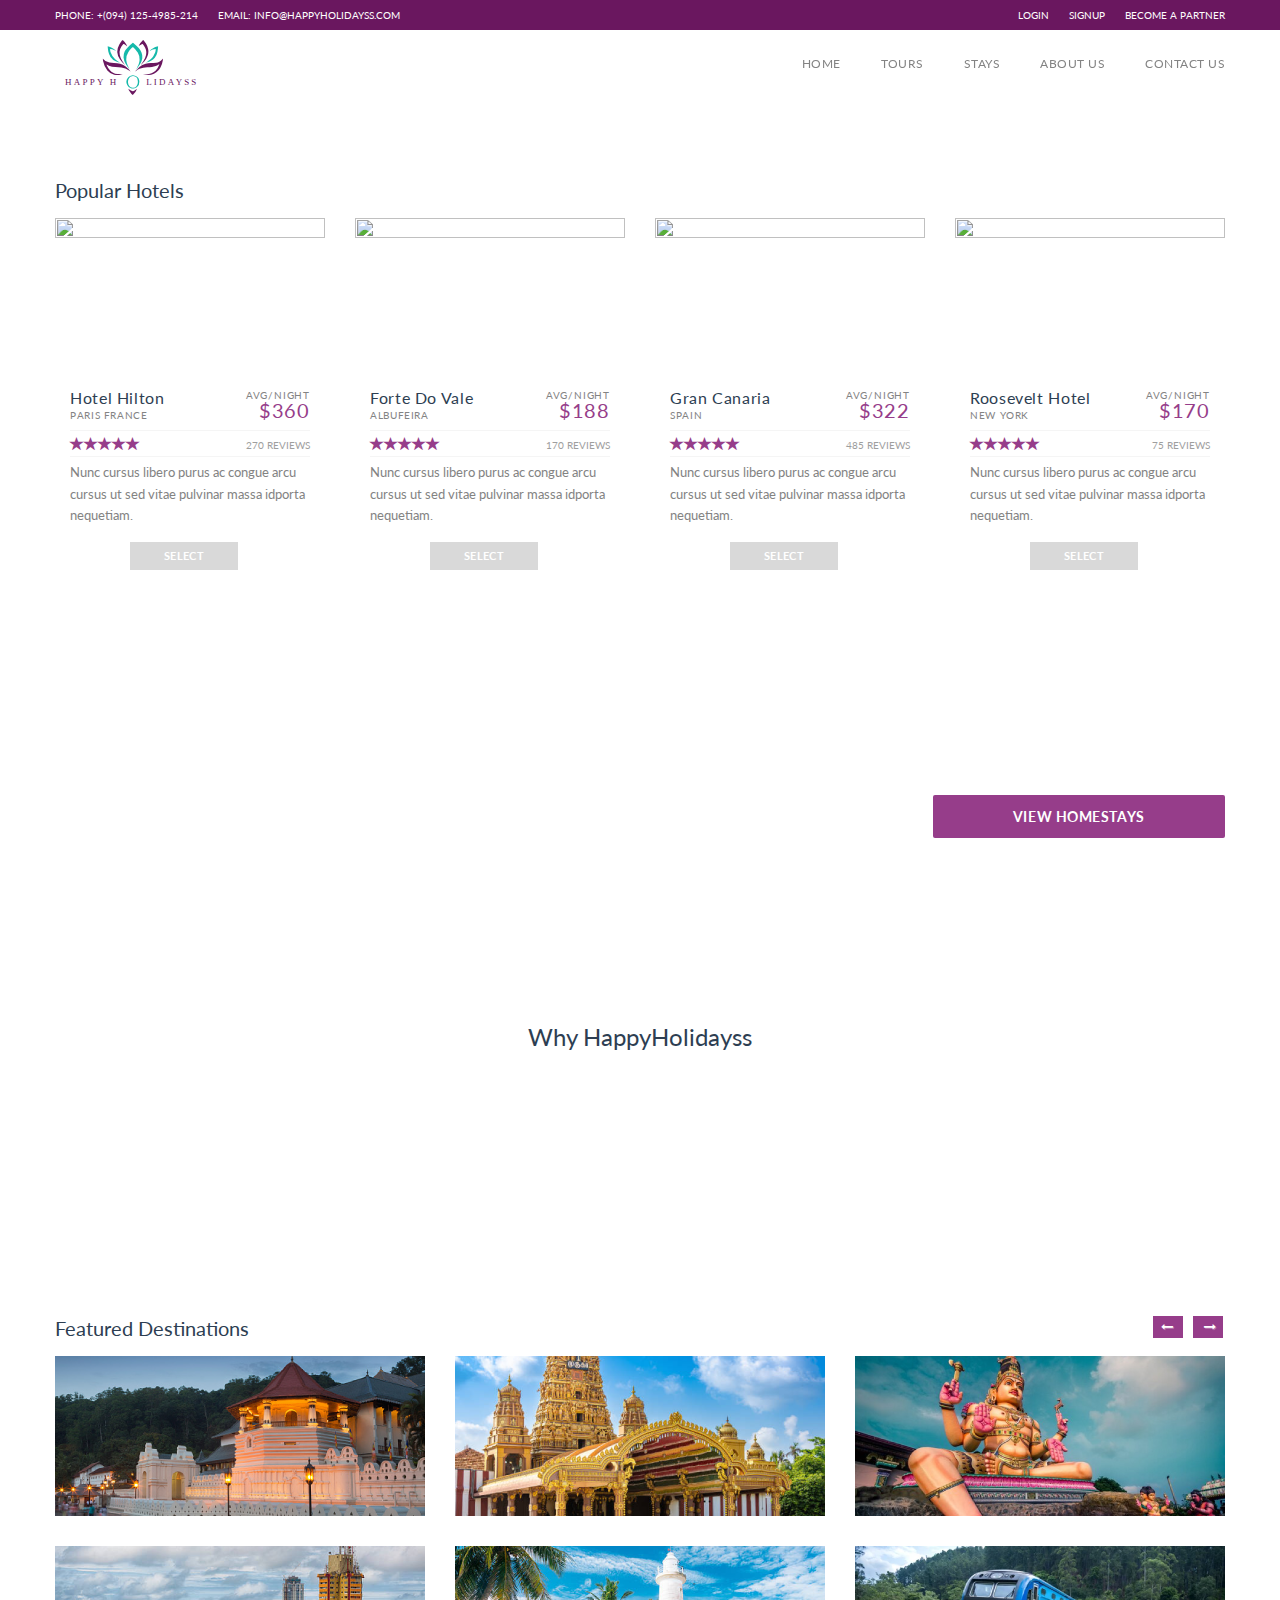
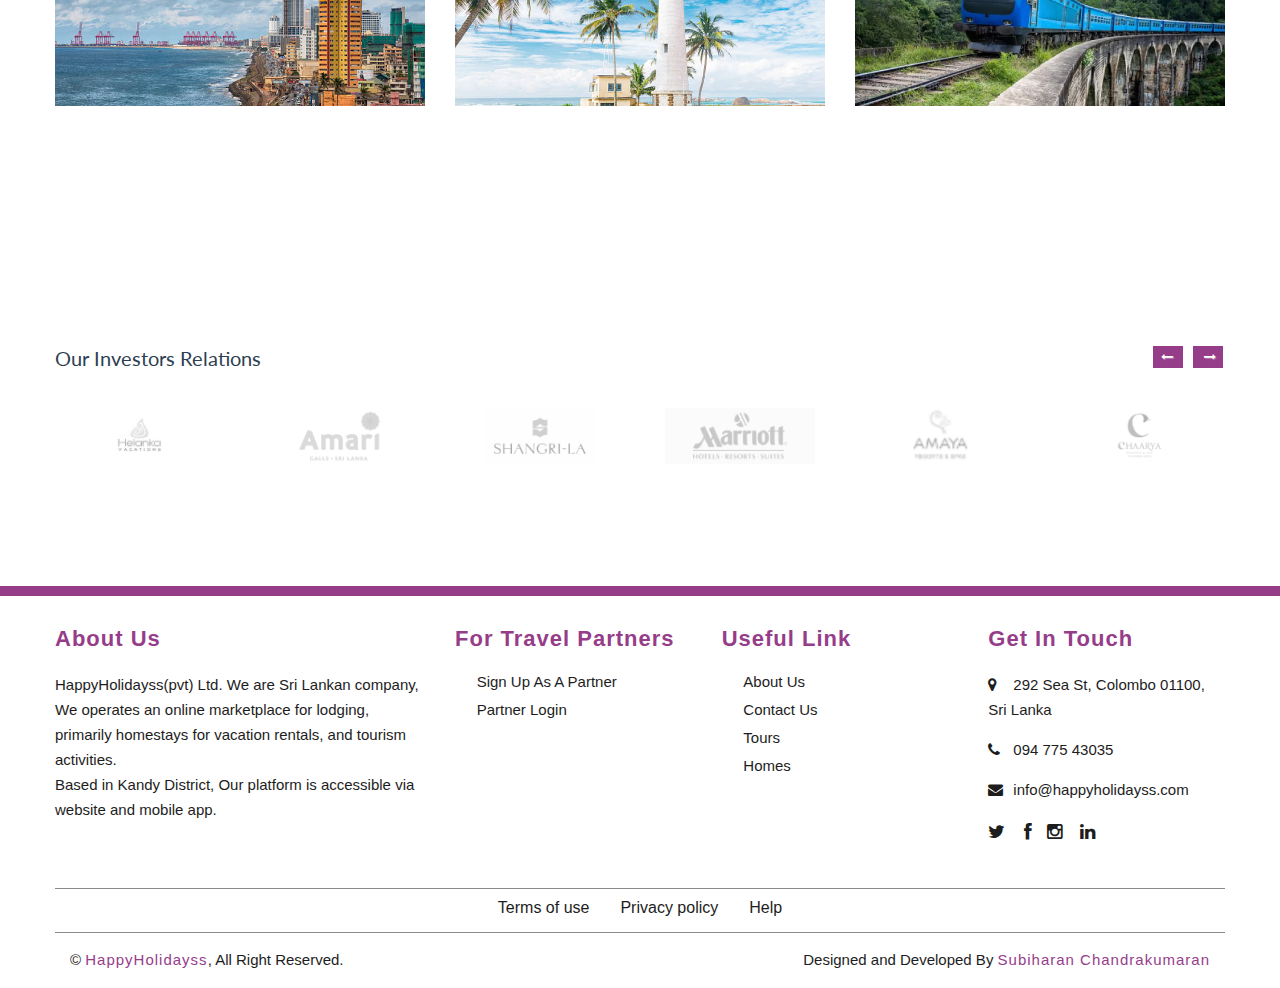
==== commit c0b4ac88: "initial commit" ====
--- a/index.html
+++ b/index.html
@@ -37,7 +37,7 @@
                 <ul class="quick-menu pull-right">
                     <li><a href="#travelo-login" class="soap-popupbox">LOGIN</a></li>
                     <li><a href="#travelo-signup" class="soap-popupbox">SIGNUP</a></li>
-                    <li><a href="#travelo-signup" class="#">Become a Partner</a></li>
+                    <li><a href="become-partner.php" class="#">Become a Partner</a></li>
                 </ul>
                 <ul class="quick-menu pull-left">
                     <li><a href="#travelo-login" class="soap-popupbox">Phone: +(094) 125-4985-214</a></li>
@@ -65,16 +65,16 @@
                             <a href="index.php">Home</a>
                         </li>
                         <li class="menu-item-has-children">
-                            <a href="hotel-index.html">Tours</a>
+                            <a href="partner/partner-login.php">Tours</a>
                         </li>
                         <li class="menu-item-has-children">
-                            <a href="car-index.html">Stays</a>
+                            <a href="admin/admin-login.php">Stays</a>
                         </li>
                         <li class="menu-item-has-children">
                             <a href="cruise-index.html">About Us</a>
                         </li>
                         <li class="menu-item-has-children megamenu-menu">
-                            <a href="#">Contact Us</a>
+                            <a href="404.php">Contact Us</a>
                         </li>
                     </ul>
                 </nav>
@@ -164,6 +164,389 @@
         </div>
     </header>
 
+
+
+
+
+    <div class="section container">
+        <h2>Popular Hotels</h2>
+        <div class="row image-box hotel listing-style1">
+            <div class="col-sms-6 col-sm-6 col-md-3">
+                <article class="box">
+                    <figure class="animated" data-animation-type="fadeInDown" data-animation-delay="0">
+                        <a class="hover-effect popup-gallery" href="ajax/slideshow-popup.html" title=""><img width="270" height="160" src="http://placehold.it/270x160" alt=""></a>
+                    </figure>
+                    <div class="details">
+                        <span class="price">
+                            <small>avg/night</small>
+                            $360
+                        </span>
+                        <h4 class="box-title">Hotel Hilton<small>Paris france</small></h4>
+                        <div class="feedback">
+                            <div title="4 stars" class="five-stars-container" data-toggle="tooltip" data-placement="bottom"><span class="five-stars" style="width: 80%;"></span></div>
+                            <span class="review">270 reviews</span>
+                        </div>
+                        <p class="description">Nunc cursus libero purus ac congue arcu cursus ut sed vitae pulvinar massa idporta nequetiam.</p>
+                        <div class="action">
+                            <a href="hotel-detailed.html" class="button btn-small">SELECT</a>
+                        </div>
+                    </div>
+                </article>
+            </div>
+            <div class="col-sms-6 col-sm-6 col-md-3">
+                <article class="box">
+                    <figure class="animated" data-animation-type="fadeInDown" data-animation-delay="0.6">
+                        <a class="hover-effect popup-gallery" href="ajax/slideshow-popup.html" title=""><img width="270" height="160" src="http://placehold.it/270x160" alt=""></a>
+                    </figure>
+                    <div class="details">
+                        <span class="price"><small>avg/night</small>$188</span>
+                        <h4 class="box-title">Forte Do Vale<small>Albufeira</small></h4>
+                        <div class="feedback">
+                            <div title="4 stars" class="five-stars-container" data-toggle="tooltip" data-placement="bottom"><span class="five-stars" style="width: 80%;"></span></div>
+                            <span class="review">170 reviews</span>
+                        </div>
+                        <p class="description">Nunc cursus libero purus ac congue arcu cursus ut sed vitae pulvinar massa idporta nequetiam.</p>
+                        <div class="action">
+                            <a href="hotel-detailed.html" class="button btn-small">SELECT</a>
+                        </div>
+                    </div>
+                </article>
+            </div>
+            <div class="col-sms-6 col-sm-6 col-md-3">
+                <article class="box">
+                    <figure class="animated" data-animation-type="fadeInDown" data-animation-delay="0.9">
+                        <a class="hover-effect popup-gallery" href="ajax/slideshow-popup.html" title=""><img width="270" height="160" src="http://placehold.it/270x160" alt=""></a>
+                    </figure>
+                    <div class="details">
+                        <span class="price"><small>avg/night</small>$322</span>
+                        <h4 class="box-title">Gran Canaria<small>spain</small></h4>
+                        <div class="feedback">
+                            <div title="4 stars" class="five-stars-container" data-toggle="tooltip" data-placement="bottom"><span class="five-stars" style="width: 80%;"></span></div>
+                            <span class="review">485 reviews</span>
+                        </div>
+                        <p class="description">Nunc cursus libero purus ac congue arcu cursus ut sed vitae pulvinar massa idporta nequetiam.</p>
+                        <div class="action">
+                            <a href="hotel-detailed.html" class="button btn-small">SELECT</a>
+                        </div>
+                    </div>
+                </article>
+            </div>
+            <div class="col-sms-6 col-sm-6 col-md-3">
+                <article class="box">
+                    <figure class="animated" data-animation-type="fadeInDown" data-animation-delay="1.2">
+                        <a class="hover-effect popup-gallery" href="ajax/slideshow-popup.html" title=""><img width="270" height="160" src="http://placehold.it/270x160" alt=""></a>
+                    </figure>
+                    <div class="details">
+                        <span class="price"><small>avg/night</small>$170</span>
+                        <h4 class="box-title">Roosevelt Hotel<small>New york</small></h4>
+                        <div class="feedback">
+                            <div title="4 stars" class="five-stars-container" data-toggle="tooltip" data-placement="bottom"><span class="five-stars" style="width: 80%;"></span></div>
+                            <span class="review">75 reviews</span>
+                        </div>
+                        <p class="description">Nunc cursus libero purus ac congue arcu cursus ut sed vitae pulvinar massa idporta nequetiam.</p>
+                        <div class="action">
+                            <a href="hotel-detailed.html" class="button btn-small">SELECT</a>
+                        </div>
+                    </div>
+                </article>
+            </div>
+        </div>
+    </div>
+
+
+    <div class="global-map-area2 promo-box no-margin parallax" data-stellar-background-ratio="0.5">
+        <div class="container">
+            <div class="content-section description pull-right col-sm-9">
+                <div class="table-wrapper hidden-table-sm">
+                    <div class="table-cell">
+                        <h2 class="m-title animated" data-animation-type="fadeInDown" data-animation-duration="1.5">
+                            Tell us where you would like to go.<br /><em>1,000+ Cabins and Resorts Available!</em>
+                        </h2>
+                    </div>
+                    <div class="table-cell action-section col-md-4 no-float">
+                        <form method="post" action="hotel-list-view.html">
+                            <div class="row">
+                                <div class="col-xs-6 col-md-12">
+                                    <button class="full-width btn-large">View Homestays</button>
+                                </div>
+                            </div>
+                        </form>
+                    </div>
+                </div>
+            </div>
+            <div class="image-container col-sm-4">
+                <img src="assets/images/services card images/hom01.png" alt="" width="342" height="258" class="animated" data-animation-type="fadeInUp" />
+            </div>
+        </div>
+    </div>
+
+
+
+    <div class="global-map-area3 section parallax" data-stellar-background-ratio="0.5">
+        <div class="container description">
+            <h1 class="text-center box">Why HappyHolidayss</h1>
+            <div class="row">
+                <div class="col-xs-6 col-sm-3">
+                    <div class="icon-box style8 animated" data-animation-type="slideInUp" data-animation-delay="0">
+                        <i class="soap-icon-address"></i>
+                        <h4 class="box-title">1,000+ Homes</h4>
+                    </div>
+                </div>
+                <div class="col-xs-6 col-sm-3">
+                    <div class="icon-box style8 animated" data-animation-type="slideInUp" data-animation-delay="0.6">
+                        <i class="soap-icon-insurance"></i>
+                        <h4 class="box-title">Low Rates &amp; Top Savings</h4>
+                    </div>
+                </div>
+                <div class="col-xs-6 col-sm-3">
+                    <div class="icon-box style8 animated" data-animation-type="slideInUp" data-animation-delay="0.9">
+                        <i class="soap-icon-adventure"></i>
+                        <h4 class="box-title">500+ Tour Packages</h4>
+                    </div>
+                </div>
+                <div class="col-xs-6 col-sm-3">
+                    <div class="icon-box style8 animated" data-animation-type="slideInUp" data-animation-delay="1.2">
+                        <i class="soap-icon-support"></i>
+                        <h4 class="box-title">We Speak your Language</h4>
+                    </div>
+                </div>
+            </div>
+        </div>
+    </div>
+
+
+
+
+
+
+    <div class="container">
+        <div class="section">
+            <h2>Featured Destinations</h2>
+            <div class="flexslider image-carousel style2 row-2" data-animation="slide" data-item-width="370" data-item-margin="30">
+                <ul class="slides image-box style11">
+                    <li>
+                        <article class="box">
+                            <figure>
+                                <a title="" href="#"><img width="370" height="160" alt="" src="assets/images/districs/kandy.png"></a>
+                                <figcaption>
+                                    <h3 class="caption-title">Kandy</h3>
+                                    <span>Kandy Homes</span>
+                                </figcaption>
+                            </figure>
+                        </article>
+                        <article class="box">
+                            <figure>
+                                <a title="" href="#"><img width="370" height="160" alt="" src="assets/images/districs/colombo.png"></a>
+                                <figcaption>
+                                    <h3 class="caption-title">Colombo</h3>
+                                    <span>Colombo Homes</span>
+                                </figcaption>
+                            </figure>
+                        </article>
+                    </li>
+                    <li>
+                        <article class="box">
+                            <figure>
+                                <a title="" href="#"><img width="370" height="160" alt="" src="assets/images/districs/jaffna.png"></a>
+                                <figcaption>
+                                    <h3 class="caption-title">Jaffna</h3>
+                                    <span>Jaffna Homes</span>
+                                </figcaption>
+                            </figure>
+                        </article>
+                        <article class="box">
+                            <figure>
+                                <a title="" href="#"><img width="370" height="160" alt="" src="assets/images/districs/galle.png"></a>
+                                <figcaption>
+                                    <h3 class="caption-title">Galle</h3>
+                                    <span>Galle Homes</span>
+                                </figcaption>
+                            </figure>
+                        </article>
+                    </li>
+                    <li>
+                        <article class="box">
+                            <figure>
+                                <a title="" href="#"><img width="370" height="160" alt="" src="assets/images/districs/trinco.png"></a>
+                                <figcaption>
+                                    <h3 class="caption-title">Trincomalee</h3>
+                                    <span>Trincomalee Homes</span>
+                                </figcaption>
+                            </figure>
+                        </article>
+                        <article class="box">
+                            <figure>
+                                <a title="" href="#"><img width="370" height="160" alt="" src="assets/images/districs/badulla.png"></a>
+                                <figcaption>
+                                    <h3 class="caption-title">Badulla</h3>
+                                    <span>Badulla Homes</span>
+                                </figcaption>
+                            </figure>
+                        </article>
+                    </li>
+                    <li>
+                        <article class="box">
+                            <figure>
+                                <a title="" href="#"><img width="370" height="160" alt="" src="assets/images/districs/nuwaraliya.png"></a>
+                                <figcaption>
+                                    <h3 class="caption-title">nuwara eliya</h3>
+                                    <span>Nuwara eliya Homes</span>
+                                </figcaption>
+                            </figure>
+                        </article>
+                        <article class="box">
+                            <figure>
+                                <a title="" href="#"><img width="370" height="160" alt="" src="assets/images/districs/anuradhapura.png"></a>
+                                <figcaption>
+                                    <h3 class="caption-title">Anuradhapura</h3>
+                                    <span>Anuradhapura Homes</span>
+                                </figcaption>
+                            </figure>
+                        </article>
+                    </li>
+                </ul>
+            </div>
+        </div>
+    </div>
+
+
+    <div class="container section">
+        <h2>Our Investors Relations</h2>
+        <div class="investor-slideshow image-carousel style2 investor-list" data-animation="slide" data-item-width="170" data-item-margin="30">
+            <ul class="slides">
+                <li>
+                    <div class="travelo-box">
+                        <a href="#"><img src="assets/images/partners/01.png" alt=""></a>
+                    </div>
+                </li>
+                <li>
+                    <div class="travelo-box">
+                        <a href="#"><img src="assets/images/partners/02.png" alt=""></a>
+                    </div>
+                </li>
+                <li>
+                    <div class="travelo-box">
+                        <a href="#"><img src="assets/images/partners/03.png" alt=""></a>
+                    </div>
+                </li>
+                <li>
+                    <div class="travelo-box">
+                        <a href="#"><img src="assets/images/partners/04.png" alt=""></a>
+                    </div>
+                </li>
+                <li>
+                    <div class="travelo-box">
+                        <a href="#"><img src="assets/images/partners/05.png" alt=""></a>
+                    </div>
+                </li>
+                <li>
+                    <div class="travelo-box">
+                        <a href="#"><img src="assets/images/partners/06.png" alt=""></a>
+                    </div>
+                </li>
+                <li>
+                    <div class="travelo-box">
+                        <a href="#"><img src="assets/images/partners/07.png" alt=""></a>
+                    </div>
+                </li>
+                <li>
+                    <div class="travelo-box">
+                        <a href="#"><img src="assets/images/partners/08.png" alt=""></a>
+                    </div>
+                </li>
+            </ul>
+        </div>
+    </div>
+
+
+
+
+
+
+
+
+
+    
+
+
+
+    
+
+
+    
+    <div class="footer">
+        <div class="container">
+          <div class="#">
+          </div>
+          <div class="row">
+            <div class="col-md-6 col-lg-4">
+              <div class="footer-about">
+                <h3>About Us</h3>
+                <p>
+                HappyHolidayss(pvt) Ltd. We are Sri Lankan company,<br> We operates an online marketplace for lodging, primarily homestays for vacation rentals, and tourism activities.<br> Based in Kandy District, Our platform is accessible via<br> website and mobile app.
+                </p>
+              </div>
+            </div>
+            <div class="col-md-6 col-lg-8">
+              <div class="row">
+                <div class="col-md-6 col-lg-4">
+                  <div class="footer-link">
+                    <h3>For Travel Partners</h3>
+                    <a href="">Sign Up As a Partner</a>
+                    <a href="">Partner Login</a>
+                  </div>
+                </div>
+                <div class="col-md-6 col-lg-4">
+                  <div class="footer-link">
+                    <h3>Useful Link</h3>
+                    <a href="">About Us</a>
+                    <a href="">Contact Us</a>
+                    <a href="">Tours</a>
+                    <a href="">Homes</a>
+                  </div>
+                </div>
+                <div class="col-md-6 col-lg-4">
+                  <div class="footer-contact">
+                    <h3>Get In Touch</h3>
+                    <p><i class="fa fa-map-marker"></i>292 Sea St, Colombo 01100, Sri Lanka</p>
+                    <p><i class="fa fa-phone"></i>094 775 43035</p>
+                    <p><i class="fa fa-envelope"></i>info@happyholidayss.com</p>
+                    <div class="footer-social">
+                      <a href=""><i class="fa fa-twitter"></i></a>
+                      <a href=""><i class="fa fa-facebook"></i>
+                      <a href=""><i class="fa fa-instagram"></i></a>
+                      <a href=""><i class="fa fa-linkedin"></i></a>
+                    </div>
+                  </div>
+                </div>
+              </div>
+            </div>
+          </div>
+        </div>
+        <div class="container footer-menu">
+          <div class="f-menu">
+            <a href="">Terms of use</a>
+            <a href="">Privacy policy</a>
+            <a href="">Help</a>
+          </div>
+        </div>
+        <div class="container copyright">
+          <div class="row">
+            <div class="col-md-6">
+              <p>&copy; <a href="#">HappyHolidayss</a>, All Right Reserved.</p>
+            </div>
+            <div class="col-md-6">
+              <p>Designed and Developed By <a href="#">Subiharan Chandrakumaran</a></p>
+            </div>
+          </div>
+        </div>
+      </div>
+
+
+
+
+
+
  <!-- Javascript -->
  <script type="text/javascript" src="assets/js/jquery-1.11.1.min.js"></script>
         <script type="text/javascript" src="assets/js/jquery.noconflict.js"></script>
@@ -171,6 +554,7 @@
         <script type="text/javascript" src="assets/js/jquery-migrate-1.2.1.min.js"></script>
         <script type="text/javascript" src="assets/js/jquery.placeholder.js"></script>
         <script type="text/javascript" src="assets/js/jquery-ui.1.10.4.min.js"></script>
+
         
         <!-- Twitter Bootstrap -->
         <script type="text/javascript" src="assets/js/bootstrap.js"></script>
--- a/assets/css/style.css
+++ b/assets/css/style.css
@@ -124,6 +124,160 @@
 /* 1. Base Styles ~~~~~~~~~~~~~~~~~~~~~~~~~~~~~~~~~~~~~~~~~~~~~~~~~~~~~~~~~~~~~~~~~~~~~~~~~~~~~~~~~~~~~~~~~~ */
 /* 1.1. Basic Styles ~~~~~~~~~~~~~~~~~~~~~~~~~~~~~~~~~~~~~~ */
 
+/* Custom */
+#partner-login {
+  background: url("../images/hot-air-balloon.png") no-repeat;
+  position: relative;
+  background-position: center;
+  background-size: cover;
+  height: 100vh;
+  width: 100%;
+  align-items: center;
+  justify-content: center;
+  display: flex;
+}
+
+#admin-login {
+  background: url("../images/fisher-mens.png") no-repeat;
+  position: relative;
+  background-position: center;
+  background-size: cover;
+  height: 100vh;
+  width: 100%;
+  align-items: center;
+  justify-content: center;
+  display: flex;
+}
+
+.user-login-form-container {
+  width: 350px;
+  height: auto;
+}
+
+.user-login-form-container .sign {
+  display: flex;
+  flex-direction: column;
+  align-items: center;
+}
+
+.user-login-form-container .sign img {
+  margin: 10px 0;
+}
+
+.user-login-form-container .sign h3 {
+  font-size: 20px;
+  font-weight: 700;
+  margin-bottom: 8px !important;
+  color: #353535;
+}
+
+.user-login-form-container .sign h4 {
+  font-size: 15px;
+  color: #282828;
+  font-weight: 500;
+  margin-bottom: 25px;
+}
+
+.user-login-form-container h5 {
+  text-align: center;
+  color: white;
+  font-weight: 700;
+  letter-spacing: 1px;
+}
+
+.user-login-form-container form label {
+  font-weight: 700 !important;
+}
+
+#admin-login form button {
+  margin: 1em 0;
+}
+
+#admin-login .travelo-box {
+  border-radius: 5px;
+}
+
+.become-partner-container {
+  background-color: black;
+  background: url("../images/agoda_homes_marketing_image.png") no-repeat;
+  position: relative;
+}
+
+.overlay {
+  background-color: rgba(0, 0, 0, 0.5);
+  position: absolute;
+  top: 0;
+  left: 0;
+  width: 100%;
+  height: 100%;
+}
+
+.become-partner-container h1 {
+  color: white;
+  padding: 2em 0 1em 0;
+  letter-spacing: 1px;
+  line-height: 1.3em;
+}
+
+.become-partner-container label {
+  text-transform: capitalize;
+  font-size: 1em;
+}
+
+.besection {
+  height: 150vh;
+  width: 100%;
+}
+
+.partner-form {
+  width: 400px;
+  float: right;
+  margin-right: 8em;
+}
+
+.partner-form .form-header {
+  padding: 0 0 2em 0;
+  font-weight: 700;
+}
+
+.partner-form .form-header a {
+  font-size: 20px;
+  color: #282828;
+}
+
+.partner-form form .form-group-half {
+  width: 170px;
+  margin-bottom: 15px;
+}
+
+.partner-form form strong {
+  color: red;
+  font-weight: 800;
+  font-size: 1.2em;
+}
+
+.partner-form form span {
+  display: flex;
+  gap: 20px;
+}
+
+.partner-form .form-group {
+  margin-bottom: 20px;
+}
+
+.partner-form form label {
+  font-weight: 700;
+  color: #575757;
+}
+
+.partner-form form a {
+  color: #ac469e;
+}
+
+.partner-form form a:hover {
+  color: #811f74;
+}
+
 /* 1) Reset */
 * {
   box-sizing: border-box;
@@ -1396,6 +1550,15 @@
 .global-map-area {
   background: url("../images/slider/02.png") no-repeat;
 }
+
+.global-map-area2 {
+  background: url("../images/slider/03.png") no-repeat;
+}
+
+.global-map-area3 {
+  background: url("../images/slider/04.png") no-repeat;
+}
+
 .global-map-area .description p {
   color: #7c9abd;
 }
@@ -1654,6 +1817,7 @@
 
 .image-container img {
   max-width: 100%;
+  padding: 5px 0 5px 0;
 }
 
 .imagebg-container {
@@ -2100,7 +2264,7 @@
   text-align: center;
 }
 a.button:hover {
-  background: #98ce44;
+  background: #6a175f;
 }
 a.button.btn-mini {
   padding-left: 10px;
@@ -2951,10 +3115,20 @@
   -webkit-transition: all 0.2s;
   -moz-transition: all 0.2s;
   transition: all 0.2s;
-  margin-top: 10px;
-  display: inline-block;
   transition: 0.5s;
-  cursor: pointer;
+}
+
+a.view-card {
+  -webkit-transition: all 0.2s;
+  -moz-transition: all 0.2s;
+  transition: all 0.2s;
+  transition: 0.5s;
+}
+
+a.view-card:hover {
+  transform: scale(1.05);
+  background-color: #7c2971;
+  box-shadow: 5px 5px 10px rgba(0, 0, 0, 0.075);
 }
 
 a.view:hover {
@@ -2987,27 +3161,22 @@
 .details {
   padding: 5em 0;
 }
+
+/* hover effect */
+
 .service-info-crd {
-  margin: 3em 0 5em 0;
   background-color: rgb(255, 255, 255);
-  border-radius: 5px;
-  box-shadow: 5px 5px 10px rgba(0, 0, 0, 0.075);
   transition: 0.5s;
   cursor: pointer;
 }
 
 .service-info-crd:hover {
-  transform: scale(1.05);
-  box-shadow: 10px 10px 15px rgba(0, 0, 0, 0.3);
+  transform: scale(1.03);
+  box-shadow: 5px 5px 10px rgba(0, 0, 0, 0.075);
 }
 
 .service-info-crd::before,
 .service-info-crd::after {
-  position: absolute;
-  top: 0;
-  right: 0;
-  bottom: 0;
-  left: 0;
   transform: scale3d(0, 0, 1);
   transition: transform 0.3s ease-out 0s;
   background: rgba(255, 255, 255, 0.1);
@@ -3025,24 +3194,10 @@
 .service-info-crd:focus::before,
 .service-info-crd:focus::after {
   transform: scale3d(1, 1, 1);
-}
-
-.service-info-crd img {
-  border-radius: 5px;
-}
-
-.service-info-crd p {
-  font-size: 16px;
-  color: #999;
-  letter-spacing: 1px;
-  padding: 0 0 0 6px;
-}
-
-.service-info-crd h6 {
-  font-size: 1em;
-  font-weight: 700;
-  margin: 0.5em 0;
-}
+  box-shadow: 10px 10px 15px rgba(0, 0, 0, 0.3);
+}
+
+/* hover effect end */
 
 .service-info-right {
   text-align: right;
@@ -3401,20 +3556,20 @@
   line-height: 1.2em;
   color: #dbdbdb;
 }
-.five-stars-container .five-stars,
+/* .five-stars-container .five-stars,
 .five-stars-container.editable-rating .ui-slider-range {
   display: block;
   overflow: hidden;
   position: relative;
   background: #fff;
   padding-left: 1px;
-}
+} */
 .five-stars-container .five-stars:before,
 .five-stars-container.editable-rating .ui-slider-range:before {
   content: "\e006\e006\e006\e006\e006";
   color: #963d8a;
 }
-.five-stars-container .five-stars.transparent-bg,
+/* .five-stars-container .five-stars.transparent-bg,
 .five-stars-container.editable-rating .ui-slider-range.transparent-bg {
   background: none;
 }
@@ -3425,11 +3580,11 @@
   left: 1px;
   content: "\e006\e006\e006\e006\e006";
   z-index: 0;
-}
+} */
 
 /* 2.2.11. Price section */
 .price {
-  color: #7db921;
+  color: #963d8a;
   font-size: 1.6667em;
   text-transform: uppercase;
   float: right;
@@ -4124,6 +4279,13 @@
   display: block;
   padding: 15px;
 }
+
+.toggle-container .panel .panel-title p {
+  white-space: normal;
+  display: block;
+  padding: 15px;
+}
+
 .toggle-container .panel h1.panel-title {
   font-size: 2em;
 }
@@ -5216,7 +5378,7 @@
 }
 .image-box.style5 figure figcaption span,
 .image-box.style11 figure figcaption span {
-  color: #963d8a;
+  color: #ffffff;
   text-transform: uppercase;
   font-size: 0.8333em;
   letter-spacing: 0.04em;
@@ -5617,6 +5779,13 @@
   margin-top: 10px;
   margin-bottom: 10px;
 }
+
+.icon-box.style4 .box-title,
+.icon-box.style8 .box-title,
+.icon-box.style9 .box-title h4 {
+  color: white;
+}
+
 .icon-box.style5 {
   height: 70px;
   background: #fff;
@@ -5849,7 +6018,7 @@
 }
 .listing-style1.hotel .action .button:last-child,
 .listing-style1.cruise .action .button:last-child {
-  float: right;
+  margin: 0 60px;
 }
 .listing-style1.hotel .action .button,
 .listing-style1.cruise .action .button {
@@ -6087,6 +6256,7 @@
   background: #fff;
   margin-bottom: 30px;
 }
+
 .listing-style3 .box > *,
 .listing-style3.box > * {
   padding: 0;
@@ -6396,6 +6566,13 @@
 .listing-style3.cruise .details .review span {
   display: block;
   float: left;
+}
+
+.listing-style3.cruise .details .review p {
+  text-transform: capitalize;
+  font-size: 12px;
+  padding: 0;
+  margin: 0;
 }
 
 .tab-container .tab-pane > .listing-style3 .details {
@@ -7672,11 +7849,11 @@
 
 /* 3.3. Page Title ~~~~~~~~~~~~~~~~~~~~~~~~~~~~~~~~~~~~~~~ */
 .page-title-container {
-  height: 56px;
-  background: #2d3e52;
+  height: 45px;
+  background: #6a175f; /*make it light */
 }
 .page-title-container .page-title .entry-title {
-  line-height: 56px;
+  line-height: 45px;
   color: #fff;
   margin: 0;
 }
@@ -7685,7 +7862,7 @@
 }
 .page-title-container .breadcrumbs li {
   float: left;
-  line-height: 56px;
+  line-height: 45px;
   display: inline;
   margin-left: 5px;
   font-size: 0.8333em;
@@ -7697,17 +7874,17 @@
   color: #fff;
 }
 .page-title-container .breadcrumbs li a:hover {
-  color: #963d8a;
+  color: #fdee00;
 }
 .page-title-container .breadcrumbs li:after {
   content: "/";
-  color: #5a7ca3;
+  color: white;
 }
 .page-title-container .breadcrumbs li:last-child:after {
   content: "";
 }
 .page-title-container .breadcrumbs li.active {
-  color: #963d8a;
+  color: #fdee00;
 }
 .page-title-container.style1 {
   background: #dbdbdb;
@@ -8495,19 +8672,22 @@
 /* 5.1.1. Sort by */
 .sort-by-section {
   background: #fff;
-  padding: 0 20px;
-}
-.sort-by-section li {
-  float: left;
-  padding: 15px 5px;
-  /*&:first-child { padding-left: 0; }
-    &:last-child { padding-right: 0; }*/
-}
+  /* padding: 0 20px; */
+  display: flex;
+  align-items: center;
+  justify-content: center;
+}
+
 .sort-by-section .sort-by-title {
-  margin: 15px 20px 0 0;
-  line-height: 34px;
-  float: left;
-}
+  padding: 10px 0;
+  margin: 0;
+}
+
+.sort-by-section .sort-by-title i {
+  color: #6a175f;
+  padding: 0 5px;
+}
+
 .sort-by-section .sort-bar {
   float: left;
 }
@@ -8596,6 +8776,7 @@
 .search-results-title {
   background: #fff;
   padding: 0 20px;
+  text-align: center;
   margin: 0;
   border-bottom: 4px solid #f5f5f5;
   line-height: 3em;
@@ -8651,7 +8832,7 @@
 }
 
 .hotel-list {
-  margin-top: 30px;
+  /* margin-top: 30px; */
 }
 
 /* 5.1.3. Detailed */
@@ -10490,38 +10671,14 @@
 /* 6.3. Style2 ~~~~~~~~~~~~~~~~~~~~~~~~~~~~~~~~~~~~~~~~~~~ */
 .dashboard.style2,
 .post-404page.style2 {
-  background-color: #f45533;
-  background-image: -moz-radial-gradient(
-    center center,
-    circle cover,
-    #f45533,
-    #bd0000 100%
+  background: rgb(150, 61, 138);
+  background: radial-gradient(
+    circle,
+    rgba(150, 61, 138, 1) 0%,
+    rgba(106, 23, 95, 1) 100%
   );
-  background-image: -webkit-radial-gradient(
-    center center,
-    circle cover,
-    #f45533,
-    #bd0000 100%
-  );
-  background-image: -o-radial-gradient(
-    center center,
-    circle cover,
-    #f45533,
-    #bd0000 100%
-  );
-  background-image: -ms-radial-gradient(
-    center center,
-    circle cover,
-    #f45533,
-    #bd0000 100%
-  );
-  background-image: radial-gradient(
-    center center,
-    circle cover,
-    #f45533,
-    #bd0000 100%
-  );
-}
+}
+
 .dashboard.style2 #content ul.tabs li a,
 .post-404page.style2 #content ul.tabs li a {
   background: rgba(189, 0, 0, 0.7);
@@ -11784,7 +11941,7 @@
   display: inline-block;
   font-size: 2.0833em;
   font-weight: 900;
-  color: #f45533;
+  color: #6a175f;
   background: #fff;
   height: 70px;
   line-height: 70px;
@@ -11798,7 +11955,7 @@
   overflow: hidden;
 }
 .post-404page.style2 .go-back i {
-  background: #f45533;
+  background: #6a175f;
   color: #fff;
   margin-right: 20px;
 }
